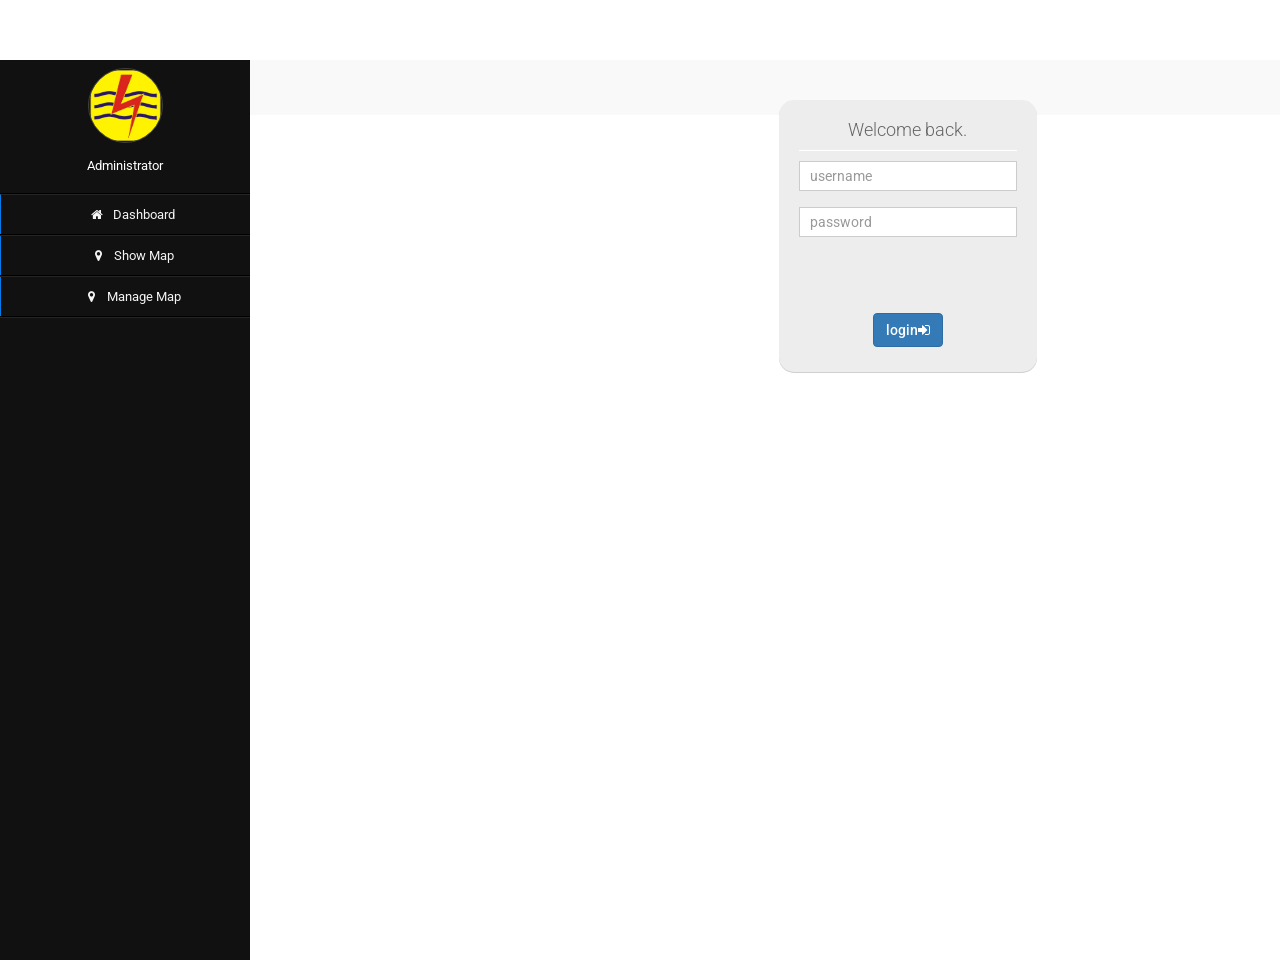
==== index.html @ ff6a8c9c "first commit" ====
<!DOCTYPE html>
<html>
<head>
    <title>Dashboard</title>
    <link rel="stylesheet" type="text/css" href="assets/css/bootstrap.css"/>
    <link rel="stylesheet" type="text/css" href="assets/css/font-awesome.css"/>
    <link rel="stylesheet" type="text/css" href="assets/css/leaflet.css"/>
    <link rel="stylesheet" type="text/css" href="assets/css/backend/jquery.gritter.css"/>
    <link rel="stylesheet" type="text/css" href="assets/css/backend/pace-theme-minimal.css"/>
    <link rel="stylesheet" type="text/css" href="assets/css/backend/main.css"/>
    <link rel="stylesheet" type="text/css" href="assets/css/backend/skins.css"/>
    <link rel="stylesheet" type="text/css" href="assets/css/backend/jquery.gritter.css"/>
</head>
<body class="skin-dark" ng-app="myApp">
{{is_logged_in}}
<header ng-if="is_logged_in == 0" class="header" id="#head-nav-backend">
  <span href="index.html" class="logo">
    <big>DASHBOARD</big>
  </span>
    <nav class="navbar navbar-static-top" role="navigation">
        <a href="#" class="navbar-btn sidebar-toggle" data-toggle="offcanvas" role="button">
            <span class="sr-only">Toggle navigation</span>
            <span class="fa fa-bars fa-lg"></span>
        </a>
        <div class="navbar-right">
            <ul class="nav navbar-nav">
                <li class="dropdown profile-menu">
                    <a href="#" class="dropdown-toggle" data-toggle="dropdown">
                        <i class="fa fa-cog fa-lg"></i>
                        <span class="username">Me</span>
                        <i class="caret"></i>
                    </a>
                    <ul class="dropdown-menu box profile">
                        <li>
                            <div class="up-arrow"></div>
                        </li>
                        <li>
                            <a href="logout"><i class="fa fa-power-off"></i>Log Out</a>
                        </li>
                    </ul>
                </li>
            </ul>
        </div>
    </nav>
</header>
<div class="wrapper row-offcanvas row-offcanvas-left">
    <aside class="left-side sidebar-offcanvas">
        <section class="sidebar">
            <div class="user-panel">
                <div class="image" align="center">
                    <img src="assets/images/logopln.jpg" class="img-circle" alt="User Image" style="height:75px;width:75px;">
                </div>
                <div align="center" style="margin-top:15px;color: white;">
                    <span>Administrator</span>
                </div>
            </div>
            <ul class="sidebar-menu">
                <li class="active">
                    <a href="#dashboard">
                        <i class="fa fa-home"></i><span>Dashboard</span>
                    </a>
                </li>
                <li class="active">
                    <a href="#show_map">
                        <i class="fa fa-map-marker"></i><span>Show Map</span>
                    </a>
                </li>
                <li class="active">
                    <a href="#manage_map">
                        <i class="fa fa-map-marker"></i><span>Manage Map</span>
                    </a>
                </li>
            </ul>
        </section>
    </aside>
    <aside class="right-side">
        <section class="content">
            <div class="row">
                <div col-md-12 style="padding:15px;" ng-view></div>
            </div>
        </section>
    </aside>
</div>

</body>
<script type="text/javascript" src="assets/js/jquery-2.2.0.min.js"></script>
<script type="text/javascript" src="assets/js/bootstrap.js"></script>
<script type="text/javascript" src="assets/js/angular.min.js"></script>
<script type="text/javascript" src="assets/js/angular-route.min.js"></script>
<script type="text/javascript" src="assets/js/leaflet.js"></script>
<script type="text/javascript" src="assets/js/angular-leaflet-directive.min.js"></script>
<script type="text/javascript" src="assets/js/dirPagination.js"></script>
<script type="text/javascript" src="assets/js/backend/pace.min.js"></script>
<script type="text/javascript" src="assets/js/backend/jquery.totemticker.min.js"></script>
<script type="text/javascript" src="assets/js/backend/jquery.ba-resize.min.js"></script>
<script type="text/javascript" src="assets/js/backend/jquery.blockUI.min.js"></script>
<script type="text/javascript" src="assets/js/backend/jquery.gritter.min.js"></script>
<script type="text/javascript" src="assets/js/backend/jquery.sparkline.min.js"></script>
<script type="text/javascript" src="assets/js/backend/main.js"></script>

<script type="text/javascript" src="assets/js/app/app.js"></script>

<script type="text/javascript" src="assets/js/app/service/auth-Interceptor-service.js"></script>
<script type="text/javascript" src="assets/js/app/service/auth-service.js"></script>

<script type="text/javascript" src="assets/js/app/controller/login-controller.js"></script>
<script type="text/javascript" src="assets/js/app/controller/dashboard-controller.js"></script>
<script type="text/javascript" src="assets/js/app/controller/show-map-controller.js"></script>
<script type="text/javascript" src="assets/js/app/controller/manage-map-controller.js"></script>

</html>
---- assets/css/backend/main.css ----
/* FONT */
/*@import url(http://fonts.googleapis.com/css?family=Open+Sans:400,300,600,700);*/

/* GENERAL STYLE */
html,
body {
	overflow-x: hidden !important;
	font-family: 'Open Sans', sans-serif;
	min-height: 100%;
	background: #f9f9f9;
}

a {
	color: #428bca;
}

a:hover,
a:active,
a:focus {
	outline: none;
	text-decoration: none;
	color: #72afd2;
}

/* LAYOUT */
.wrapper {
	min-height: 100%;
}

.wrapper:before,
.wrapper:after {
	display: table;
	content: " ";
}

.wrapper:after {
	clear: both;
}

body .header,
body .navbar {
	position: fixed;
}

body .wrapper {
	margin-top: 60px;
}

/* HEADER */
body .header {
	position: absolute;
	top: 0;
	left: 0;
	right: 0;
}

/* NAVBAR */
body .navbar {
	background: #ffffff;;
	left: 0;
	right: 0;
}

/* LEFT & RIGHT SIDE */
.left-side,
.right-side {
	min-height: 90.5%;
	display: block;
}

.left-side {
	position: absolute;
	width: 250px;
	top: 0;
	z-index: 999;
	font-size: 0.9em;
}

.right-side {
	background-color: #f9f9f9;
	color: #666666;
	margin-left: 250px;
	overflow: hidden;
}

/* UTILITY */
/* H1 - H6 font */
h1,
h2,
h3,
h4,
h5,
h6,
.h1,
.h2,
.h3,
.h4,
.h5,
.h6 {
	font-weight: 300;
}

.page-header {
	margin: 10px 0 20px 0;
	font-size: 22px;
}

.page-header > small {
	color: #666;
	display: block;
	margin-top: 5px;
}

.sort-highlight {
	background: #f4f4f4;
	border: 1px dashed #dddddd;
	margin-bottom: 10px;
}

.padding {
	padding: 10px;
}

.margin {
	margin: 10px;
}

.inline{
	display: inline;
	width: auto;
}

/* BACKGROUND COLORS */
.bg-red, .bg-yellow, .bg-aqua, .bg-blue, .bg-light-blue, .bg-green, .bg-navy, .bg-teal, .bg-olive, .bg-lime, .bg-orange, .bg-fuchsia, .bg-purple, .bg-maroon, bg-gray, bg-black, .bg-red a, .bg-yellow a, .bg-aqua a, .bg-blue a, .bg-light-blue a, .bg-green a, .bg-navy a, .bg-teal a, .bg-olive a, .bg-lime a, .bg-orange a, .bg-fuchsia a, .bg-purple a, .bg-maroon a, bg-gray a, .bg-black a {
	color: #f9f9f9 !important;
}
.bg-white, .bg-white a {
	color: #999999 !important;
}
.bg-red {
	background-color: #f56954 !important;
}
.bg-yellow {
	background-color: #f39c12 !important;
}
.bg-aqua {
	background-color: #00c0ef !important;
}
.bg-blue {
	background-color: #0073b7 !important;
}
.bg-light-blue {
	background-color: #3c8dbc !important;
}
.bg-green {
	background-color: #00a65a !important;
}
.bg-navy {
	background-color: #001f3f !important;
}
.bg-teal {
	background-color: #39cccc !important;
}
.bg-olive {
	background-color: #3d9970 !important;
}
.bg-lime {
	background-color: #01ff70 !important;
}
.bg-orange {
	background-color: #ff851b !important;
}
.bg-fuchsia {
	background-color: #f012be !important;
}
.bg-purple {
	background-color: #932ab6 !important;
}
.bg-maroon {
	background-color: #85144b !important;
}
.bg-gray {
	background-color: #eaeaec !important;
}
.bg-black {
	background-color: #222222 !important;
}

/* TEXT COLORS */
.text-red {
	color: #f56954 !important;
}
.text-yellow {
	color: #f39c12 !important;
}
.text-aqua {
	color: #00c0ef !important;
}
.text-blue {
	color: #0073b7 !important;
}
.text-light-blue {
	color: #3c8dbc !important;
}
.text-green {
	color: #00a65a !important;
}
.text-navy {
	color: #001f3f !important;
}
.text-teal {
	color: #39cccc !important;
}
.text-olive {
	color: #3d9970 !important;
}
.text-lime {
	color: #01ff70 !important;
}
.text-orange {
	color: #ff851b !important;
}
.text-fuchsia {
	color: #f012be !important;
}
.text-purple {
	color: #932ab6 !important;
}
.text-maroon {
	color: #85144b !important;
}
.text-gray {
	color: #666666 !important;
}
.text-black {
	color: #222222 !important;
}

.hide {
	display: none !important;
}

.fixed {
	position: fixed !important;
}

.no-border {
	border: 0px !important;
}

.no-padding {
	padding: 0px !important;
}

.no-margin {
	margin: 0px !important;
}

.no-padding-right {
	padding-right: 0px !important;
}

.no-padding-left {
	padding-left: 0px !important;
}

.no-margin-right {
	margin-right: 0px !important;
}

.no-margin-left {
	margin-left: 0px !important;
}

.no-shadow {
	box-shadow: none !important;
}

.table-striped > tbody > tr:nth-child(odd) > td,
.table-striped > tbody > tr:nth-child(odd) > th {
	background-color: #f3f4f5;
}

table .text-center td,
table .text-center th {
	text-align: center;
}

.loading {
	border-image: none;
	border-radius: 10px 10px 10px 10px;
	border-right: 2px solid rgba(0, 0, 0, 0);
	border-color: rgba(0, 0, 0, 0.4) rgba(0, 0, 0, 0) rgba(0, 0, 0, 0) rgba(0, 0, 0, 0.4);
	border-style: solid;
	border-width: 2px;
	margin-left: 40%;
	display: block;
	width: 14px;
	height: 14px;
	z-index: 2000;
	-moz-border-bottom-colors: none;
	-moz-border-left-colors: none;
	-moz-border-right-colors: none;
	-moz-border-top-colors: none;
	-webkit-animation: pace-spinner 400ms linear infinite;
	-moz-animation: pace-spinner 400ms linear infinite;
	-ms-animation: pace-spinner 400ms linear infinite;
	-o-animation: pace-spinner 400ms linear infinite;
	animation: pace-spinner 400ms linear infinite;
}

/* HEADER */
body > .header {
	position: relative;
	max-height: 100px;
	z-index: 1000;
}

body > .header .logo {
	float: left;
	line-height: 60px;
	padding: 0 10px;
	width: 250px;
	height: 60px;
	display: block;
	position: fixed;
	min-width: 250px;
	min-height: 60px;
	margin-right: auto;
	margin-left: auto;
	text-align: center;
	display: table-cell;
	vertical-align: middle;
	color: white;
	font-weight: bold;
}

body > .header .navbar {
	height: 60px;
	margin-bottom: 0;
	margin-left: 250px;
}

body > .header .navbar .sidebar-toggle {
	float: left;
	padding: 8px 5px;
	margin-top: 10px;
	margin-left: 16px;
	background-color: transparent;
	background-image: none;
	border: 1px solid transparent;
	border-radius: 0 !important;
	font-size: 16px;
}

/* NAVBAR */
.navbar {
	border-bottom: 1px solid #eee;
}

.navbar .nav a,
.navbar .sidebar-toggle .fa-bars {
	color: #666666;
}

.navbar-nav {
	margin: 14px 56px 0 0;
}

.navbar .navbar-right {
	background-color: #fff;
	padding-left: 15px;
	height: 55px;
	margin-right: 15px;
}

.navbar .navbar-right > .nav {
	margin-right: 10px;
}

.navbar-right .username {
	padding-left: 5px;
}

.navbar-right .nav .caret {
	border-bottom-color: #555555;
	border-top-color: #555555;
}

.navbar-menu,
.profile-menu {
	position: absolute;
	background-color: #fff;
}

.navbar-right ul.navbar-nav > li > a {
	background: none;
	margin-right: 0;
	font-size: 0.9em;
}

.navbar-right ul.navbar-nav > li.navbar-menu > a,
.navbar-right ul.navbar-nav > li.profile-menu > a {
	padding: 7px;
	font-size: 1em;
	font-weight: 600;
}

.navbar-right ul.navbar-nav > li {
	margin-right: 16px;
}

.navbar-right ul.navbar-nav > li.profile-menu {
	margin-right: 0;
}

.navbar-right ul.navbar-nav > li > a:hover,
.navbar-right ul.navbar-nav > li > a:focus {
	background: #f1f2f7;
}

ul.navbar-nav > li .badge {
	background: #ff2d55;
	border-radius: 9px;
	font-size: 12px !important;
	font-weight: 400;
	text-align: center;
	padding: 3px 5px;
	z-index: 100;
	min-width: 18px;
	height: 18px;
}

ul.navbar-nav > li.navbar-menu .badge {
	position: absolute;
	right: -6px;
	top: 0px;
}

ul.navbar-nav > li > a {
	color: #8e8e93;
	padding: 2px 6px;
	margin-right: 15px;
}

ul.navbar-nav > li > a:hover,
ul.navbar-nav > li > a:focus {
	background: transparent !important;
}

.navbar-nav li.navbar-menu .up-arrow,
.navbar-nav li.profile-menu .up-arrow {
	border-style: solid;
	border-width: 0 9px 9px;
	height: 0;
	margin-top: 0;
	opacity: 0;
	position: absolute;
	width: 0;
	z-index: 10;
	margin-top: 10px;
	opacity: 1;
	border-color: transparent transparent #007aff;
	border-bottom-color: #007aff !important;
	border-top-color: #007aff !important;
}

.navbar-nav li.navbar-menu .up-arrow {
	right: 96px;
	top: -18px;
}

.navbar-nav li.profile-menu .up-arrow {
	right: 30px;
	top: -18px;
}

ul.navbar-nav .open .dropdown-menu {
	position: absolute;
	background-color: #fff;
}

ul.navbar-nav li.navbar-menu .dropdown-menu {
	float: right;
	right: -90px;
	left: auto;
}

.dropdown-menu.box {
	max-width: 300px !important;
	min-width: 160px !important;
	top: 46px;
	width: 235px !important;
	padding: 0;
	box-shadow: 0 2px 5px rgba(0, 0, 0, 0.176) !important;
	border: none !important;
	border-radius: 4px;
}

.dropdown-menu.box li p {
	margin: 0;
	padding: 10px;
	margin: 0;
	font-size: 0.9em;
}

.dropdown-menu > li > a {
	color: #797979;
}

.dropdown-menu.box li a {
	border-bottom: 1px solid #ebebeb !important;
	font-size: 0.9em;
	list-style: none;
	padding: 10px 10px !important;
	width: 100%;
	display: inline-block;
}

.dropdown-menu.box li a:hover {
	background-color: #f7f8f9 !important;
	color: #2e2e2e;
}

.dropdown-menu.box li a .fa {
	display: inline-block;
	width: 2em;
	text-align: center;
}

.dropdown-menu.box li.footer a {
	background: #efefef;
	text-align: center;
}

.dropdown-menu.box li.footer a:hover {
	color: #828293;
	border: none !important;
}

.dropdown-menu.task .task-info .task-desc {
	font-size: 13px;
	font-weight: normal;
}

.dropdown-menu.task .task-info .task-percent {
	display: inline-block;
	float: right;
	font-size: 13px;
	padding-left: 10px;
	margin-top: -4px;
}

.dropdown-menu.box .progress {
	margin-bottom: 0 !important;
	height: 10px;
}

.dropdown-menu.inbox li a .photo img {
	border-radius: 50%;
	border: 1px solid #ddd;
	float: left;
	height: 40px;
	margin-right: 4px;
	width: 40px;
}

.dropdown-menu.inbox li a .subject {
	display: block;
}

.dropdown-menu.inbox li a .subject .from {
	font-size: 12px;
	font-weight: 600;
}

.dropdown-menu.inbox li a .subject .time {
	font-size: 11px;
	font-style: italic;
	position: absolute;
	right: 5px;
}

.dropdown-menu.inbox li a .message {
	display: block !important;
	font-size: 11px;
	overflow-x: hidden;
}

.dropdown-menu.notification li a .time {
	font-size: 11px;
	font-style: italic;
}

.navbar-right ul.navbar-nav > li .dropdown-menu.profile {
	width: 200px !important;
}

.navbar-nav li.profile-menu .dropdown-menu {
	float: right;
	right: 0;
	left: auto;
}

.dropdown-menu .box .profile > li {
	float: left;
	text-align: left;
	width: 100%;
}

.dropdown-menu .box .profile > li > a {
	border-bottom: 1px solid #ebebeb !important;
	list-style: none;
	padding: 10px 10px !important;
	width: 100%;
	display: inline-block;
	font-size: 0.9em !important;
}

.dropdown-menu .box .profile > li > a:hover {
	background-color: #f7f8f9 !important;
	color: #2e2e2e;
}

.dropdown-menu.box.profile > li > a > i {
	font-size: 17px;
	display: inline-block;
	padding-right: 10px;
}

/* SIDEBAR */
.sidebar {
	margin-bottom: 5px;
}

.user-panel {
	padding: 8px 25px 0 25px;
}

.user-panel:before,
.user-panel:after {
	display: table;
	content: " ";
}

.user-panel:after {
	clear: both;
}

.user-panel > .image > img {
	width: 45px;
	height: 45px;
}

.user-panel > .info {
	font-weight: 400;
	padding: 5px 5px 5px 15px;
	line-height: 1;
}

.user-panel > .info > p {
	margin-bottom: 9px;
}

.user-panel > .info > a {
	text-decoration: none;
	padding-right: 5px;
	margin-top: 3px;
	font-size: 11px;
	font-weight: normal;
}

.user-panel > .info > a > .fa {
	margin-right: 3px;
}

.sidebar-form {
	border-radius: 2px;
	margin: 12px 17px;
}

.sidebar-form input {
	font-size: 1em;
}

.sidebar-form input[type="text"],
.sidebar-form .btn {
	box-shadow: none;
	height: 35px;
	outline: none;
}

.sidebar-form input[type="text"] {
	border-top-left-radius: 2px !important;
	border-top-right-radius: 0 !important;
	border-bottom-right-radius: 0 !important;
	border-bottom-left-radius: 2px !important;
}

.sidebar-form input:focus {
	box-shadow: none;
	border-color: transparent !important;
}


.sidebar-form input[type="text"]:focus,
.sidebar-form input[type="text"]:focus + .input-group-btn .btn {
	border: 0;
}

.sidebar-form input[type="text"]:focus + .input-group-btn .btn {
	border-left: 0;
}

.sidebar-form .btn {
	border-top-left-radius: 0 !important;
	border-top-right-radius: 2px !important;
	border-bottom-right-radius: 2px !important;
	border-bottom-left-radius: 0 !important;
	border-left: 0;
}

.sidebar .sidebar-form .input-group-btn > .btn {
	margin-left: 0;
}

.sidebar .sidebar-menu {
	list-style: none;
	margin: 0;
	padding: 0;
	margin-top: 20px;
}

.sidebar .sidebar-menu .badge {
	font-weight: 400;
	font-size: 0.9em;
	padding: 3px 6px;
	margin: 2px 4px;
}

.sidebar .sidebar-menu > li {
	margin: 0;
	padding: 0;
}

.sidebar .sidebar-menu > li > a {
	padding: 12px 10px 12px 15px;
	display: block;
}

.sidebar .sidebar-menu > li > a > .fa {
	display: inline-block;
	width: 2.5em;
	text-align: center;
}

.sidebar .sidebar-menu > li > a > .fa-angle-left,
.sidebar .sidebar-menu > li > a > .fa-angle-down {
	padding-top: 3px;
}

.sidebar .sidebar-menu > li > ul > li > a > .fa-angle-left,
.sidebar .sidebar-menu > li > ul > li > a > .fa-angle-down {
	padding-top: 3px;
	margin-right: 15px;
}

.sidebar .sidebar-menu .sub-menu {
	display: none;
	list-style: none;
	padding: 0;
	margin: 0;
}

.sidebar .sidebar-menu .sub-menu > li {
	margin: 0px;
}

.sidebar .sidebar-menu .sub-menu > li:first-child {
	padding-top: 6px;
}

.sidebar .sidebar-menu .sub-menu > li:last-child {
	padding-bottom: 6px;
}

.sidebar .sidebar-menu .sub-menu > li > a {
	padding: 6px 5px 6px 36px;
	display: block;
	margin: 0px 0px;
	font-size: 0.98em;
}

.sidebar .sidebar-menu .sub-menu > li .sub-menu > li > a {
	padding: 6px 5px 6px 40px;
}

/* COLLAPSE SIDEBAR */
.left-side.collapse-left {
	width: 50px;
}

.left-side.collapse-left > .sidebar > ul.sidebar-menu > li > a > .fa {
	font-size: 1.4em;
	width: 1em;
}

.left-side.collapse-left > .sidebar > .user-panel,
.left-side.collapse-left > .sidebar > .sidebar-form,
.left-side.collapse-left > .sidebar > ul.sidebar-menu > li > a > span,
.left-side.collapse-left > .sidebar > ul.sidebar-menu > li.menu > a > span,
.left-side.collapse-left > .sidebar > ul.sidebar-menu > li > a > small,
.left-side.collapse-left > .sidebar > ul.sidebar-menu > li.menu > a > small,
.left-side.collapse-left > .sidebar > ul.sidebar-menu > li > a > .fa-angle-left,
.left-side.collapse-left > .sidebar > ul.sidebar-menu > li.menu > a > .fa-angle-left,
.left-side.collapse-left > .sidebar > ul.sidebar-menu > li > a > .fa-angle-down,
.left-side.collapse-left > .sidebar > ul.sidebar-menu > li.menu > a > .fa-angle-down {
	display: none;
}

.left-side.collapse-left > .sidebar > ul.sidebar-menu > li.menu > ul.sub-menu {
	position: absolute;
	margin-top: -46px;
	margin-left :50px;
	width: auto;
	z-index: 999;
	min-width: 250px;
}

.left-side.collapse-left > .sidebar > ul.sidebar-menu > li.menu > ul.sub-menu > li > a {
	padding-left: 10px;
}

/* CONTENT */
.right-side > .content-header {
	padding: 15px 20px 1px 25px;
	background: #f1f1f1;
	box-shadow: none;
}

.right-side > .content-header > span {
	margin: 0;
	font-size: 2em;
	font-weight: 300;
	text-transform: uppercase;
}

.right-side > .content-header > .fa {
	font-size: 4em;
	text-align: center;
	margin: 0;
	width: 1.2em;
	height: 1.2em;
	margin-right: 10px;
	float: left;
	line-height: 1.2em;
}

.right-side > .content-header > .breadcrumb {
	background: transparent;
	margin-top: 0;
	padding: 0;
	font-size: 0.9em;
	font-weight: 300;
	text-transform: uppercase;
}

.right-side > .content-header > .breadcrumb > li > a {
	color: #666666;
}

.right-side > .content-header > .breadcrumb > li > a:hover {
	color: #000000;
}

.right-side > .content-header > .breadcrumb > li + li:before {
	content: "\002f \0020";
	color: #000000;
}

.right-side > .content {
	padding: 0px 25px 25px 25px;
	background: #f9f9f9;
}

/* MEDIA QUERIES */
@media screen and (max-width: 992px) {
	.relative {
		position: relative;
	}
	.row-offcanvas-left .sidebar-offcanvas {
		left: -250px;
	}
	.row-offcanvas-right .sidebar-offcanvas {
		right: -250px;
	}
	.row-offcanvas-left.active {
		left: 250px;
	}
	.row-offcanvas-right.active {
		right: 250px;
	}
	.right-side {
		margin-left: 0;
	}
}

@media screen and (min-width: 992px) {
	.left-side {
		top: 60px;
	}
	.left-side.collapse-left {
		/*left: -250px;*/
	}
	.right-side.strech {
		margin-left: 50px;
	}
	.right-side.strech > .content-header {
		margin-top: 0px;
	}
}

@media screen and (width: 992px) {
	.left-side {
		top: 0px !important;
	}
}

@media screen and (max-width: 768px) {
	.navbar .navbar-right {
		float: right;
	}
	.navbar .navbar-nav {
		float: left;
	}
	.navbar .navbar-nav > li {
		float: left;
	}
	.navbar-nav > li > a {
		padding-top: 15px;
		padding-bottom: 15px;
		line-height: 20px;
	}
	.right-side > .content-header > .breadcrumb {
		position: relative;
		top: 0;
		right: 0;
		float: none;
	}
	.ticker {
		display: none;	
	}
}

@media screen and (max-width: 560px) {
	body > .header {
		position: fixed;
	}
	body > .header .navbar {
		margin: 0;
	}
	body > .header .logo,
	body > .header .navbar {
		width: 100%;
		float: right;
		position: relative !important;
	}
	body > .wrapper {
		margin-top: 120px !important;
	}
}

@media screen and (max-width: 360px) {
	.navbar-menu,
	.grid .grid-header > .grid-tools {
		display: none !important;
	}
}

@media print {
	.no-print {
		display: none;
	}	
	.left-side,
	.header,
	.content-header {
		display: none;
	}
	.right-side {
		margin: 0 auto;
	}
	.invoice {
		padding-top: 0px !important;
		margin-top: 0px !important;
	}
}

/*
 * COMPONENT
 */

/* NEWS TICKER */
.ticker {
	color: #999;
	float: left;
	height: 60px;
	width: 100%;
	position: absolute;
	line-height: 60px;
	margin-left: 60px;
	text-overflow: clip;
	white-space: nowrap;
	overflow: hidden;
	z-index: -1;
}

.ticker div {
	display: inline-block;
}

.ticker strong {
	float: left;
	display: inline;
	line-height: 60px;
	margin-right: 10px;
}

.ticker ul {
	margin-bottom: 0px;
}

.ticker li {
	height: 60px;
	list-style: none;
}

/* SCROLL TO TOP */
.scroll-to-top {
	background: url(../img/scroll-to-top.png) no-repeat;
	position: fixed;
	cursor: pointer;
	bottom: 24px;
	right: 20px;
	width: 35px;
	height: 35px;
	display: none;
	z-index: 999;
}

/* DASHBOARD */
.grid.widget .grid-body {
	padding: 5px 5px 5px 5px;
}

.widget .title {
	display: block;
	text-align: center;
	font-weight: 600;
}

.widget .value {
	display: block;
	text-align: center;
	font-size: 2em;
	margin: 10px 0;
}

.widget .chart {
	display: block;
	text-align: center;
	margin-bottom: 2px;
}

.current-stat h3 {
	margin-top: 10px;
}

.current-stat .grid {
	box-shadow: none;
}

.current-stat span {
	display: block;
	width: 100%;
}

.stat h4 {
	margin: 0px;
	font-weight: 400;
	padding-bottom: 10px;
}

.stat h4 small {
	color: #ffffff;
	line-height: 1.5em;
}

.stat .footer {
	padding: 15px 20px 5px 20px;
	background: rgba(1, 1, 1, 0.1);
}

.stat .footer h4 {
	font-size: 1.2em;
}

.box-profile .grid-body {
	margin: 0px !important;
}

.box-profile img {
	display: block;
	width: 150px;
	margin: 10px auto;
	border: 10px solid rgba(1, 1, 1, 0.1);
}

.box-profile h3 {
	display: block;
	text-align: center;
	font-weight: 400;
	color: #ffffff !important;
}

.box-profile span {
	display: block;
	text-align: center;
	line-height: 1.5em;
	margin-bottom: 12px;
}

.box-profile .footer {
	cursor: pointer;
}

.box-profile .footer .col-xs-4 {
	background-color: rgba(1, 1, 1, 0.1);
}

.box-profile .footer .col-xs-4:hover {
	background-color: rgba(1, 1, 1, 0.15);
}

.box-profile .footer h3 {
	padding: 15px 0px 10px 0px;
	margin: 0px;
	font-weight: 300;
}

.box-profile .footer h3 .fa {
	font-size: 1em;
	display: block;
	margin-bottom: 2px;
}

.work-progress span.title,
.work-progress span.sub-title {
	display: block;
	width: 100%;
}

.work-progress .title .pull-right {
	font-size: 1em;
}

.work-progress span.sub-title {
	font-size: 1.2em !important;
}

.work-progress table td {
	padding: 15px 10px !important;
	border: none !important;
}

.box-calendar .date {
	display: block;
	text-align: center;
	font-size: 20em;
	font-weight: 300;
	line-height: 1em;
}

.box-calendar hr {
	border-color: #cccccc;
}

.box-calendar .notification {
	font-size: 2em;
	font-weight: 300;
	text-align: center;
	display: block;
	margin: 10px 0;
}

.box-calendar .notification .fa {
	padding-right: 10px;
}

.box-calendar .datetimepicker {
	font-size: 1em;
	display: block;
	width: 100%;
	padding: 20px;
}

.box-calendar .datetimepicker table {
	margin: 15px auto;
}

.box-calendar .datetimepicker table thead tr:last-child th {
	padding-top: 20px;
}

.box-calendar .datetimepicker table thead th.switch {
	font-size: 2em;
	font-weight: 400;
}

.box-calendar .datetimepicker table thead th.dow {
	font-weight: 600;
}

.box-calendar .datetimepicker td {
	padding: 5px 15px;
}

.box-calendar .datetimepicker td.day:hover {
	border-radius: 0px;
}

.box-calendar .datetimepicker span.year.active,
.box-calendar .datetimepicker span.month.active,
.box-calendar .datetimepicker td.day.active {
	background: #932ab6;
	border-radius: 0px;
}

.box-calendar .datetimepicker span.year.active:hover,
.box-calendar .datetimepicker span.month.active:hover,
.box-calendar .datetimepicker td.day.active:hover {
	background: #932af6;
	border-radius: 0px;
}

.weather h3.title {
	margin: 0px;
	color: #ffffff !important;
	padding: 20px;
	font-weight: 300;
}

.weather h3.title .pull-right {
	font-size: 1.5em;
	font-weight: 600;
}

.weather h3.title .fa {
	padding-right: 10px;
}

.weather .weather-icon {
	display: block;
	margin: 15px auto;
}

.weather .footer {
	text-align: center;
	font-weight: 600;
	background: rgba(1, 1, 1, 0.1);
}

.weather .footer .row {
	margin: 0px;
	padding: 5px 0;
	cursor: pointer;
}

.weather .footer .weather-icon {
	margin: 5px auto;
}

.visitor h3 {
	margin: 0px;
	padding: 20px;
}

.visitor .chart {
	margin: 24px auto;
}

.visitor .footer {
	text-align: center;
	font-weight: 600;
}

.visitor .footer .row {
	margin: 0px;
	padding: 5px 0;
	cursor: pointer;
}

.visitor .footer span.os {
	margin-top: 10px;
	display: block;
}

.visitor .footer span.percent {
	display: block;
	font-size: 2em;
	font-weight: 300;
}

.visitor .footer .blue {
	border-top: 5px solid rgba(52, 152, 219, 1);
}

.visitor .footer .green {
	border-top: 5px solid rgba(46, 204, 113, 1);
}

.visitor .footer .red {
	border-top: 5px solid rgba(231, 76, 60, 1);
}

.visitor .footer .yellow {
	border-top: 5px solid rgba(241, 196, 15, 1);
}

.jqstooltip {
	box-sizing: content-box;
}

/* UI GENERAL */
.label {
	font-weight: 400;
}

.badge {
	font-size: 0.9em;
	font-weight: 400;
	padding: 4px 10px;
}

.popover-content {
	font-size: 0.9em;
}

/* BUTTONS */
.btn {
	font-weight: 500;
	font-size: 1em;
	/*border-radius: 0;*/
	margin-bottom: 5px;
}

.input-group-btn {
	font-size: 1.1em;
}

.input-group .dropdown-menu,
.btn-group .dropdown-menu {
	margin-top: -5px;
}

.input-group-btn:first-child>.btn,
.input-group-btn:first-child>.btn-group {
	margin-right: 0px;
}

.input-group-btn>.btn+.btn {
	margin-left: -4px;
}

.btn-radius {
	border-radius: 3px !important;
}

.btn-group-vertical .btn {
	border-radius: 0px !important;
	margin-bottom: 0px;
}

.dropdown-menu li a {
	font-size: 0.9em;
}

/* SOCIAL BUTTON */
.btn-facebook .fa,
.btn-twitter .fa,
.btn-google-plus .fa,
.btn-youtube .fa,
.btn-linkedin .fa,
.btn-pinterest .fa,
.btn-flickr .fa,
.btn-tumblr .fa,
.btn-vk .fa,
.btn-vimeo-square .fa {
	width: 1em;
	height: 1em;
	text-align: center;
}

.btn-facebook.social,
.btn-twitter.social,
.btn-google-plus.social,
.btn-youtube.social,
.btn-linkedin.social,
.btn-pinterest.social,
.btn-flickr.social,
.btn-tumblr.social,
.btn-vk.social,
.btn-vimeo-square.social {
	color: #333333 !important;
}

.btn-facebook.color {
	color: #3b5998 !important;
}
.btn-twitter.color {
	color: #00aced !important;
}
.btn-google-plus.color {
	color: #dd4b39 !important;
}
.btn-youtube.color {
	color: #bb0000 !important;
}
.btn-linkedin.color {
	color: #007bb6 !important;
}
.btn-pinterest.color {
	color: #cb2027 !important;
}
.btn-flickr.color {
	color: #ff0084 !important;
}
.btn-tumblr.color {
	color: #32506d !important;
}
.btn-vk.color {
	color: #45668e !important;
}
.btn-vimeo-square.color {
	color: #aad450 !important;
}

.btn.background {
	color: #ffffff;
}
.btn-facebook.background {
	background-color: #3b5998 !important;
}
.btn-twitter.background {
	background-color: #00aced !important;
}
.btn-google-plus.background {
	background-color: #dd4b39 !important;
}
.btn-youtube.background {
	background-color: #bb0000 !important;
}
.btn-linkedin.background {
	background-color: #007bb6 !important;
}
.btn-pinterest.background {
	background-color: #cb2027 !important;
}
.btn-flickr.background {
	background-color: #ff0084 !important;
}
.btn-tumblr.background {
	background-color: #32506d !important;
}
.btn-vk.background {
	background-color: #45668e !important;
}
.btn-vimeo-square.background {
	background-color: #aad450 !important;
}

/* GRID */
.col {
	padding: 10px 20px;
	margin-bottom: 10px;
	background: #fff;
	color: #666666;
	text-align: center;
	font-weight: 400;
	box-shadow: 0px 1px 4px rgba(0, 0, 0, 0.1);
}

.row h3 {
	color: #666666;
}

.row.grid {
	margin-left: 0;
}

.grid {
	position: relative;
	width: 100%;
	background: #fff;
	color: #666666;
	border-radius: 2px;
	margin-bottom: 25px;
	box-shadow: 0px 1px 4px rgba(0, 0, 0, 0.1);
}

.grid .grid-header {
	position: relative;
	border-bottom: 1px solid #ddd;
	padding: 15px 10px 10px 20px;
}

.grid .grid-header:before,
.grid .grid-header:after {
	display: table;
	content: " ";
}

.grid .grid-header:after {
	clear: both;
}

.grid .grid-header span,
.grid .grid-header > .fa {
	display: inline-block;
	margin: 0;
	font-weight: 300;
	font-size: 1.5em;
	float: left;
}

.grid .grid-header span {
	padding: 0 5px;
}

.grid .grid-header > .fa {
	padding: 5px 10px 0 0;
}

.grid .grid-header > .grid-tools {
	padding: 4px 10px;
}

.grid .grid-header > .grid-tools a {
	color: #999999;
	padding-left: 10px;
	cursor: pointer;
}

.grid .grid-header > .grid-tools a:hover {
	color: #666666;
}

.grid .grid-body {
	padding: 15px 20px 15px 20px;
	font-size: 0.9em;
	line-height: 1.9em;
}

.grid .full {
	padding: 0 !important;
}

.grid .transparent {
	box-shadow: none !important;
	margin: 0px !important;
	border-radius: 0px !important;
}

.grid.top.black > .grid-header {
	border-top-color: #000000 !important;
}

.grid.bottom.black > .grid-body {
	border-bottom-color: #000000 !important;
}

.grid.top.blue > .grid-header {
	border-top-color: #007be9 !important;
}

.grid.bottom.blue > .grid-body {
	border-bottom-color: #007be9 !important;
}

.grid.top.green > .grid-header {
	border-top-color: #00c273 !important;
}

.grid.bottom.green > .grid-body {
	border-bottom-color: #00c273 !important;
}

.grid.top.purple > .grid-header {
	border-top-color: #a700d3 !important;
}

.grid.bottom.purple > .grid-body {
	border-bottom-color: #a700d3 !important;
}

.grid.top.red > .grid-header {
	border-top-color: #dc1200 !important;
}

.grid.bottom.red > .grid-body {
	border-bottom-color: #dc1200 !important;
}

.grid.top.orange > .grid-header {
	border-top-color: #f46100 !important;
}

.grid.bottom.orange > .grid-body {
	border-bottom-color: #f46100 !important;
}

.grid.no-border > .grid-header {
	border-bottom: 0px !important;
}

.grid.top > .grid-header {
	border-top-width: 4px !important;
	border-top-style: solid !important;
}

.grid.bottom > .grid-body {
	border-bottom-width: 4px !important;
	border-bottom-style: solid !important;
}

/* GROUP LIST */
.dd {
	position: relative;
	display: block;
	margin: 0;
	padding: 0;
	max-width: 600px;
	list-style: none;
	line-height: 20px;
}

.dd-list {
	display: block;
	position: relative;
	margin: 0;
	padding: 0;
	list-style: none;
}

.dd-list .dd-list {
	padding-left:
		30px;
}
.
dd-collapsed .dd-list {
	display: none;
}

.dd-item,
.dd-empty,
.dd-placeholder {
	display: block;
	position: relative;
	margin: 0;
	padding: 0;
	min-height: 20px;
	line-height: 20px;
}

.dd-handle {
	display: block;
	height: 30px;
	margin: 5px 0;
	padding: 5px 10px;
	color: #333333;
	text-decoration: none;
	font-weight: 600;
	border: 1px solid #ccc;
	background: #fafafa;
	background: -webkit-linear-gradient(top, #fafafa 0%, #eee 100%);
	background:    -moz-linear-gradient(top, #fafafa 0%, #eee 100%);
	background:         linear-gradient(top, #fafafa 0%, #eee 100%);
	-webkit-border-radius: 3px;
	        border-radius: 3px;
	box-sizing: border-box;
	-moz-box-sizing: border-box;
}

.dd-handle:hover {
	color: #666666;
	background: #f4f4f4;
}

.dd-item > button {
	display: block;
	position: relative;
	cursor: pointer;
	float: left;
	width: 25px;
	height: 20px;
	margin: 5px 0;
	padding: 0;
	text-indent: 100%;
	white-space: nowrap;
	overflow: hidden;
	border: 0;
	background: transparent;
	font-size: 12px;
	line-height: 1;
	text-align: center;
	font-weight: bold;
}

.dd-item > button:before {
	content: '+';
	display: block;
	position: absolute;
	width: 100%;
	text-align: center;
	text-indent: 0;
}

.dd-item > button[data-action="collapse"]:before {
	content: '-';
}

.dd-placeholder,
.dd-empty {
	margin: 5px 0;
	padding: 0;
	min-height: 30px;
	background: #f2fbff;
	border: 1px dashed #b6bcbf;
	box-sizing: border-box;
	-moz-box-sizing: border-box;
}

.dd-empty {
	border: 1px dashed #bbb;
	min-height: 100px;
	background-color: #e5e5e5;
	background-image: -webkit-linear-gradient(45deg, #fff 25%, transparent 25%, transparent 75%, #fff 75%, #fff), 
                      -webkit-linear-gradient(45deg, #fff 25%, transparent 25%, transparent 75%, #fff 75%, #fff);
	background-image:    -moz-linear-gradient(45deg, #fff 25%, transparent 25%, transparent 75%, #fff 75%, #fff), 
                         -moz-linear-gradient(45deg, #fff 25%, transparent 25%, transparent 75%, #fff 75%, #fff);
	background-image:         linear-gradient(45deg, #fff 25%, transparent 25%, transparent 75%, #fff 75%, #fff), 
                              linear-gradient(45deg, #fff 25%, transparent 25%, transparent 75%, #fff 75%, #fff);
	background-size: 60px 60px;
	background-position: 0 0, 30px 30px;
}

.dd-dragel {
	position: absolute;
	pointer-events: none;
	z-index: 9999;
}

.dd-dragel > .dd-item .dd-handle {
	margin-top: 0;
}

.dd-dragel .dd-handle {
    -webkit-box-shadow: 2px 4px 6px 0 rgba(0,0,0,.1);
            box-shadow: 2px 4px 6px 0 rgba(0,0,0,.1);
}

.nestable-lists {
	display: block;
	clear: both;
	padding: 30px 0;
	width: 100%;
	border: 0;
	border-top: 2px solid #ddd;
	border-bottom: 2px solid #ddd;
}

#nestable-menu {
	padding: 0;
	margin: 20px 0; }

#nestable-output,
#nestable2-output {
	width: 100%;
	height: 7em;
	font-size: 0.75em;
	line-height: 1.333333em;
	font-family: Consolas, monospace;
	padding: 5px;
	box-sizing: border-box;
	-moz-box-sizing: border-box;
}

#nestable2 .dd-handle {
	color: #fff;
	border: 1px solid #999;
	background: #bbb;
	background: -webkit-linear-gradient(top, #bbb 0%, #999 100%);
	background:    -moz-linear-gradient(top, #bbb 0%, #999 100%);
	background:         linear-gradient(top, #bbb 0%, #999 100%);
}

#nestable2 .dd-handle:hover {
	background: #bbb;
}

#nestable2 .dd-item > button:before {
	color: #fff;
}

.dd-hover > .dd-handle {
	background: #2ea8e5 !important;
}

.dd3-content {
	display: block;
	height: 30px;
	margin: 5px 0;
	padding: 5px 10px 5px 40px;
	color: #333;
	text-decoration:none;
	font-weight: 600;
	border: 1px solid #ccc;
	background: #fafafa;
	background: -webkit-linear-gradient(top, #fafafa 0%, #eee 100%);
	background:    -moz-linear-gradient(top, #fafafa 0%, #eee 100%);
	background:         linear-gradient(top, #fafafa 0%, #eee 100%);
	-webkit-border-radius: 3px;
			border-radius: 3px;
	box-sizing: border-box;
	-moz-box-sizing: border-box;
}

.dd3-content:hover {
	color: #666666;
	background: #f4f4f4;
}

.dd-dragel > .dd3-item > .dd3-content {
	margin: 0;
}

.dd3-item > button {
	margin-left: 30px;
}

.dd3-handle {
	position: absolute;
	margin: 0;
	left: 0;
	top: 0;
	cursor: pointer;
	width: 30px;
	text-indent: 100%;
	white-space: nowrap;
	overflow: hidden;
	border: 1px solid #aaa;
	background: #ddd;
	background: -webkit-linear-gradient(top, #ddd 0%, #bbb 100%);
	background:    -moz-linear-gradient(top, #ddd 0%, #bbb 100%);
	background:         linear-gradient(top, #ddd 0%, #bbb 100%);
	border-top-right-radius: 0;
	border-bottom-right-radius: 0;
}

.dd3-handle:before {
	content: '≡';
	display: block;
	position: absolute;
	left: 0;
	top: 3px;
	width: 100%;
	text-align: center;
	text-indent: 0;
	color: #fff;
	font-size: 20px;
	font-weight: normal;
}

.dd3-handle:hover {
	background: #ccc;
}

/* ICONS */
.row.icons .fa {
	width: 2em;
	margin-bottom: 15px;
}

/* GRITTER NOTIFICATION */
#gritter-notice-wrapper {
	width: 320px;
	top: 60px;
}

.gritter-item-wrapper {
	background: url(../plugins/jquery-gritter/images/gritter-bg.png);
	box-shadow: 0 0px 5px rgba(0, 0, 0, 0.32);
}

.gritter-top {
	background: transparent;
}

.gritter-item {
	font-family: 'Open Sans', sans-serif;
	background: transparent;
	color: #fff;
	padding: 4px 20px 5px 0px;
	padding-right: 35px;
	padding-left: 10px;
}

.gritter-bottom {
	background: transparent;
}

.gritter-title {
	text-shadow: none;
	font-weight: 300;
	font-size: 1.6em;
	line-height: 1em;
}

.gritter-item p {
	font-size: 1.1em;
	line-height: 1.5em;
}

.gritter-close {
	display: block !important;
	top: 0;
	right: 0;
	left: auto;
	height: 30px;
	width: 35px;
	background: transparent;
	text-indent: inherit;
}

.gritter-close:after {
	content: '×';
	position: absolute;
	color: #fff;
	left: 10px;
	font-size: 24px;
	font-weight: 400;
	text-shadow: 1px 1px 0 rgba(0, 0, 0, 0.12);
}

.gritter-without-image,
.gritter-with-image {
	padding-left: 10px;
}

.gritter-image {
	margin-top: 2px;
}

.gritter-item-wrapper.default .gritter-item,
.gritter-item-wrapper.default .gritter-close:after {
	color: #666666;
}

.gritter-item-wrapper.default {
	background: rgba(250, 250, 250, 1);
}

.gritter-item-wrapper.primary {
	background: rgba(60, 141, 188, 1);
}

.gritter-item-wrapper.success {
	background: rgba(0, 166, 90, 1);
}

.gritter-item-wrapper.info {
	background: rgba(0, 192, 239, 1);
}

.gritter-item-wrapper.warning {
	background: rgba(243, 156, 18, 1);
}

.gritter-item-wrapper.danger {
	background: rgba(245, 105, 84, 1);
}

/* MODAL */
 .modal {
	 width: 100%;
	 position: fixed;
	 text-align: left;
	 margin: 0px auto;
	 top: 0px;
	 left: 0px;
	 bottom: 0px;
	 right: 0px;
	 z-index: 1050;
 }

.modal-wrapper {
	display: table;
	overflow: auto;
	overflow-y: scroll;
	height: 100%;
	-webkit-overflow-scrolling: touch;
	outline: 0;
	text-align: left;
	margin: 0px auto;
}

.modal-dialog {
	margin-top: 0px;
	display: table-cell;
	vertical-align: middle;
	margin: 0px 20px;
}

.bg-red button.close, .bg-yellow button.close, .bg-aqua button.close, .bg-blue button.close, .bg-light-blue button.close, .bg-green button.close, .bg-navy button.close, .bg-teal button.close, .bg-olive button.close, .bg-lime button.close, .bg-orange button.close, .bg-fuchsia button.close, .bg-purple button.close, .bg-maroon button.close, .bg-gray button.close, .bg-black button.close, .bg-white button.close {
	color: #f9f9f9 !important;
	opacity: 0.8;
}

.bg-red .modal-header, .bg-yellow .modal-header, .bg-aqua .modal-header, .bg-blue .modal-header, .bg-light-blue .modal-header, .bg-green .modal-header, .bg-navy .modal-header, .bg-teal .modal-header, .bg-olive .modal-header, .bg-lime .modal-header, .bg-orange .modal-header, .bg-fuchsia .modal-header, .bg-purple .modal-header, .bg-maroon .modal-header, .bg-gray .modal-header, .bg-black .modal-header, .bg-white .modal-header {
	border-bottom: 0px !important;
}

.bg-red .modal-footer, .bg-yellow .modal-footer, .bg-aqua .modal-footer, .bg-blue .modal-footer, .bg-light-blue .modal-footer, .bg-green .modal-footer, .bg-navy .modal-footer, .bg-teal .modal-footer, .bg-olive .modal-footer, .bg-lime .modal-footer, .bg-orange .modal-footer, .bg-fuchsia .modal-footer, .bg-purple .modal-footer, .bg-maroon .modal-footer, .bg-gray .modal-footer, .bg-black .modal-footer, .bg-white .modal-footer {
	border-top: 0px !important;
}

/* TABS */
.nav-tabs,
.tab-content {
	font-size: 0.9em;
	color: #666666;
}

.nav-tabs {
	background: transparent;
}

.nav-tabs > li {
	border-top: 2px solid transparent;
}

.nav-tabs > li.active,
.tabs-bottom .nav-tabs > li.active,
.tabs-right .nav-tabs > li.active,
.tabs-left .nav-tabs > li.active {
	border-color: #3c8dbc;
}

.nav-tabs > li a {
	border-radius: 0px;
	margin: 0;
	color: #888888;
}

.nav-tabs > li a .fa {
	width: 1em;
	text-align: center;
}

.nav-tabs > li a:hover {
	color: #111111;
	background: transparent;
}

.tab-content {
	padding: 5px 15px 5px 15px;
	margin-bottom: 25px;
	line-height: 1.9em;
	color: #666666 !important;
	background: #ffffff;
	border-bottom: 1px solid #dddddd;
	border-left: 1px solid #dddddd;
	border-right: 1px solid #dddddd;
}

.tabs-bottom .nav-tabs {
	border-top: 1px solid #dddddd;
	border-bottom: 0px;
	margin-bottom: 25px;
}

.tabs-bottom .nav-tabs > li {
	border-top: 0px;
	border-bottom: 2px solid transparent;
	margin-top: -1px;
}

.tabs-bottom .nav-tabs > li.active a {
	border-top: 0px;
}

.tabs-bottom .nav-tabs > li a:hover {
	border-top: 1px solid transparent;
	border-bottom: 1px solid transparent;
}

.tabs-bottom .nav-tabs > li.active a:hover {
	border-top: 0px;
}

.tabs-bottom .tab-content {
	border-top: 1px solid #dddddd;
	border-bottom: 0px;
	margin-bottom: 0px;
}

.tabs-left .nav-tabs > li,
.tabs-right .nav-tabs > li {
	float: none;
}

.tabs-left .nav-tabs > li {
	border-top: 0px;
	border-left: 2px solid transparent;
}

.tabs-left .nav-tabs {
	float: left;
	border-bottom: 0px;
}

.tabs-left .nav-tabs > li.active a {
	border-right: 0px;
	border-bottom: 1px solid #dddddd;
}

.tabs-left .nav-tabs > li.active a:hover {
	border-top: 1px solid #dddddd;
	border-bottom: 1px solid #dddddd;
	border-right: 1px solid transparent;
}

.tabs-left .nav-tabs > li a:hover {
	border-top: 1px solid transparent;
	border-bottom: 1px solid transparent;
	border-right: 1px solid #dddddd;
}

.tabs-left .tab-content {
	border-top: 1px solid #dddddd;
	margin-left: 46px;
}

.tabs-right .nav-tabs > li {
	border-top: 0px;
	border-right: 2px solid transparent;
}

.tabs-right .nav-tabs {
	float: right;
	border-bottom: 0px;
}

.tabs-right .nav-tabs > li.active a {
	border-left: 1px solid transparent;
	border-bottom: 1px solid #dddddd;
}

.tabs-right .nav-tabs > li.active a:hover {
	border-top: 1px solid #dddddd;
	border-bottom: 1px solid #dddddd;
	border-left: 1px solid transparent;
}

.tabs-right .nav-tabs > li a:hover {
	border-top: 1px solid transparent;
	border-bottom: 1px solid transparent;
	border-left: 1px solid #dddddd;
}

.tabs-right .tab-content {
	border-top: 1px solid #dddddd;
	margin-right: 46px;
}

/* ACCORDIONS */
.panel-group {
	font-size: 0.9em;
	line-height: 1.9em;
	color: #666666;
}

.panel-group .panel {
	border-radius: 0px;
}

.panel-group .panel+.panel {
	margin-top: 0px;
}

.panel-heading {
	border-radius: 0px;
}

.panel-title {
	font-weight: 300;
	padding: 5px 0px;
}

.panel-default .panel-title a:hover {
	color: #999999;
}

.panel-primary .panel-title a:hover,
.panel-success .panel-title a:hover,
.panel-warning .panel-title a:hover,
.panel-danger .panel-title a:hover {
	color: #f0f0f0;
}

.panel-default {
	border-color: #dddddd;
}

.panel-default > .panel-heading {
	color: #666666;
	background-color: #fafafa;
	border-color: #dddddd;
}

.panel-default > .panel-heading+.panel-collapse > .panel-body {
	border-top-color: #dddddd;
}

.panel-default > .panel-footer+.panel-collapse > .panel-body {
	border-bottom-color: #dddddd;
}

.panel-primary {
	border-color: #428bca;
}

.panel-primary > .panel-heading {
	color: #ffffff;
	background-color: #428bca;
	border-color: #428bca;
}

.panel-primary > .panel-heading+.panel-collapse > .panel-body {
	border-top-color: #428bca;
}

.panel-primary > .panel-footer+.panel-collapse > .panel-body {
	border-bottom-color: #428bca;
}

.panel-success {
	border-color: #2ecc71;
}

.panel-success > .panel-heading {
	color: #ffffff;
	background-color: #2ecc71;
	border-color: #2ecc71;
}

.panel-success > .panel-heading+.panel-collapse > .panel-body {
	border-top-color: #2ecc71;
}

.panel-success > .panel-footer+.panel-collapse > .panel-body {
	border-bottom-color: #2ecc71;
}

.panel-info {
	border-color: #00bfef;
}

.panel-info > .panel-heading {
	color: #ffffff;
	background-color: #00bfef;
	border-color: #00bfef;
}

.panel-info > .panel-heading+.panel-collapse > .panel-body {
	border-top-color: #00bfef;
}

.panel-info > .panel-footer+.panel-collapse > .panel-body {
	border-bottom-color: #00bfef;
}

.panel-warning {
	border-color: #f39d12;
}

.panel-warning > .panel-heading {
	color: #ffffff;
	background-color: #f39d12;
	border-color: #f39d12;
}

.panel-warning > .panel-heading+.panel-collapse > .panel-body {
	border-top-color: #f39d12;
}

.panel-warning > .panel-footer+.panel-collapse > .panel-body {
	border-bottom-color: #f39d12;
}

.panel-danger {
	border-color: #f56954;
}

.panel-danger > .panel-heading {
	color: #ffffff;
	background-color: #f56954;
	border-color: #f56954;
}

.panel-danger > .panel-heading+.panel-collapse > .panel-body {
	border-top-color: #f56954;
}

.panel-danger > .panel-footer+.panel-collapse > .panel-body {
	border-bottom-color: #f56954;
}

/* TYPOGRAPHY */
.lead {
	font-size: 1.6em;
	font-weight: 300;
	margin-top: 5px;
	margin-bottom: 5px;
}

blockquote {
	font-size: 1.2em;
}

/* FORM */
.form-group label {
	font-weight: 400;
}

.form-control {
	-webkit-border-radius: 0px !important;
	-moz-border-radius: 0px !important;
	border-radius: 0px !important;
	box-shadow: none;
	font-size: 1em;
}

.form-control:focus {
	box-shadow: none;
}

/* INPUT GROUP */
.input-group .input-group-addon {
	border-radius: 0;
	background-color: #f4f4f4;
}

/* CHECKBOX & RADIO */
.checkbox,
.radio {
	padding-left: 0;
}

.radio label, .checkbox label,
.radio-inline, .checkbox-inline {
	padding-left: 0;
}

/* DATETIME PICKER */
.datetimepicker {
	font-size: 0.9em;
}

/* SELECT2 */
.select2-container .select2-choice > .select2-chosen {
	margin-left: 6px;
}

.select2-container .select2-choice,
.select2-container .select2-choice .select2-arrow {
	border-radius: 0px;
	height: 2.8em;
	line-height: 2.8em;
}

.select2-container .select2-choice .select2-arrow b {
	margin-top: 4px;
}

.select2-drop {
	font-size: 0.9em;
}

.select2-container-multi .select2-choices .select2-search-choice {
	border-radius: 0px;
}

/* SLIDER */
.slider-handle {
	opacity: 1;
	background-color: #ffffff;
	background-image: linear-gradient(to bottom, #ffffff, #f9f9f9);
	background-image: -webkit-gradient(linear, left top, left bottom, from(#ffffff), to(#f9f9f9));
	background-image: -webkit-linear-gradient(top, #ffffff, #f9f9f9);
	background-image: -moz-linear-gradient(top, #ffffff, #f9f9f9);
	background-image: -o-linear-gradient(top, #ffffff, #f9f9f9);
	box-shadow: 0 1px 2px rgba(0, 0, 0, 0.39);
	height: 23px;
	width: 23px;
	transition: box-shadow 200ms ease-in-out;
}

.slider-handle:hover {
	box-shadow: 0 1px 5px rgba(0, 0, 0, 0.45);
}

.slider.slider-horizontal {
	margin-top: 10px;
}

.slider.slider-horizontal .slider-handle {
	margin-top: -7px;
}

.slider.slider-vertical {
	margin-right: 13px;
	float: left;
}

.slider.slider-vertical .slider-handle {
	margin-left: -6px;
}

.slider-default .slider-selection{
	background: #f1f1f1;
	background-image:none;
}

.slider-primary .slider-selection{
	background: #428bca;
	background-image:none;
}

.slider-success .slider-selection{
	background: #5cb85c;
	background-image:none;
}

.slider-info .slider-selection{
	 background-color: #5bc0de;
	 background-image:none;
}

.slider-warning .slider-selection{
	background: #f0ad4e;
	background-image:none;
}

.slider-danger .slider-selection{
	background: #d9534f;
	background-image:none;
}

/* FORM VALIDATION */
input.error,
input.error:focus {
	border: 1px solid #d9534f;
}

.error {
	color: #d9534f;
}

/* FORM WIZARD */
#rootwizard .navbar {
	position: relative;
	border: 0px;
	margin-top: 35px;
}

#rootwizard .navbar ul {
	width: 100%;
	display: table;
	list-style: none;
}

#rootwizard .navbar li {
	text-align: center;
	display: table-cell;
	float: none;
	width: 25%;
}

@media screen and (max-width: 560px) {
	#rootwizard .navbar {
		margin-top: 0px;	
	}
	#rootwizard .navbar li {
		display: block;
		float: none;
		width: 100%;
		margin-top: 20px;
		text-align: left;
	}
}

#rootwizard .navbar li a {
	background-color: #eee;
	color: #ccc;
	border-radius: 50px;
	display: inline;
	padding: 5px 11px;
	font-size: 1.2em;
	font-weight: 400;
	margin-right: 10px;
}

#rootwizard .navbar li.active a {
	background-color: #428bca;
	color: #fff;
	padding: 8px 14px;
}

#rootwizard .navbar li span {
	color: #ccc;
}

#rootwizard .navbar li.active span {
	color: #666;
}

#rootwizard .progress {
	width: 95%;
	margin: 0 auto;
}

#rootwizard .tab-content {
	border: 0px;
	margin: 20px 20px 0px 20px;
	padding-left: 0px;
	font-size: 1em;
}

#rootwizard .tab-content .finish {
	text-align: center;
}

#rootwizard .tab-content .finish h1 {
	font-weight: 300;
	margin-bottom: 30px;
}

#rootwizard .pager {
	font-size: 1em;
	padding: 0 20px;
}

#rootwizard .pager li a {
	border-radius: 0px;
	background-color: #428bca;
	color: #fff;
}

#rootwizard .pager li.disabled a {
	background-color: #eee;
	color: #ccc;
}

/* TABLE */
.table .fa {
	width: 1.5em;
	text-align: center;
}

.table .fa.action {
	padding: 5px 0;
	width: 2.5em;
}

.table .label {
	border-radius: 2px;
	margin-left: 5px;
	font-size: 1em;
	font-weight: 400;
	padding: 2px 6px;
}

.table .progress {
	margin-bottom: 0 !important;
	height: 10px;
}

/* DATATABLES */
.detail-row {
	margin: 2px 0px;
}

.detail-row th,
.detail-row td {
	padding: 4px 10px;
}

.table .fa.link,
.table .fa.link {
	cursor: pointer;
}

/* MAPS */
.jvectormap-zoomin,
.jvectormap-zoomout {
	left: auto !important;
	padding: 5px 8px !important;
	width: auto !important;
	height: auto !important;
	background: #007be9 !important;
}

.jvectormap-zoomin:hover,
.jvectormap-zoomout:hover {
	background: #006cce !important;
}

.jvectormap-zoomin {
	right: 33px !important;
	border-top-right-radius: 0px !important;
	border-bottom-right-radius: 0px !important;
}

.jvectormap-zoomout {
	top: 10px !important;
	right: 10px !important;
	border-top-left-radius: 0px !important;
	border-bottom-left-radius: 0px !important;
}

/* CHART */
div.knob-box {
	margin: 0 auto;
	width: 200px;
}

/* ERROR PAGE */
.error .outer {
	display: table;
	position: absolute;
	width: 100%;
	height: 100%;
	background: url('../img/background/05.jpg') no-repeat center center;
	background-size: cover;
}

.error .middle {
	display: table-cell;
	vertical-align: middle;
}

.error .inner {
	margin-left: auto;
	margin-right: auto;
	width: 300px;
}

.error .circle {
	height: 300px;
	background-color: #fff;
	border-radius: 50%;
	-webkit-animation: scale 0.5s;
	-moz-animation: scale 0.5s;
	-o-animation: scale 0.5s;
	-ms-animation: scale 0.5s;
	animation: scale 0.5s;
}

@-webkit-keyframes scale {
	from { -webkit-transform: scale(0.5, 0.5) }
	to   { -webkit-transform: scale(1, 1) }
}

@-moz-keyframes scale {
	from { -moz-transform: scale(0.5, 0.5) }
	to   { -moz-transform: scale(1, 1) }
}

@-o-keyframes scale {
	from { -o-transform: scale(0.5, 0.5) }
	to   { -o-transform: scale(1, 1) }
}

@-ms-keyframes scale {
	from { -ms-transform: scale(0.5, 0.5) }
	to   { -ms-transform: scale(1, 1) }
}

@keyframes scale {
	from { transform: scale(0.5, 0.5) }
	to   { transform: scale(1, 1) }
}

.error .circle i {
	float: right;
	font-size: 5em;
	margin-top: -0.7em;
	margin-right: -0.5em;
	text-align: center;
	line-height: 1em;
	width: 1.6em;
	height: 1.6em;
	color: #ccc;
	padding: 20px;
	background-color: #fff;
	border-radius: 50%;
	box-shadow: 0px 0px 0px 15px #e0d8d6;
	-webkit-animation: pace-spinner 0.4s;
	-moz-animation: pace-spinner 0.4s;
	-ms-animation: pace-spinner 0.4s;
	-o-animation: pace-spinner 0.4s;
	animation: pace-spinner 0.4s;
	-webkit-animation-delay: 0.2s;
	-moz-animation-delay: 0.2s;
	-ms-animation-delay: 0.2s;
	-o-animation-delay: 0.2s;
	animation-delay: 0.2s;
}

.error .circle span {
	font-size: 10em;
	text-align: center;
	line-height: 1.2em;
	font-weight: 700;
	display: block;
	color: #ccc;
}

.error .status {
	margin-top: 20px;
	margin-bottom: 5px;
	font-size: 1.5em;
	font-weight: 400;
	color: #666;
	text-align: center;
	display: block;
}

.error .detail {
	margin-bottom: 10px;
	font-size: 1em;
	font-weight: 400;
	line-height: 1.4em;
	color: #666;
	text-align: center;
	display: block;
}

/* BLANK PAGE */
h3.blank {
	padding: 40px;
	color: #aaaaaa;
	text-align: center;
	font-weight: 300;
}

/* CALENDAR */
#external-events {
	padding: 0;
}

.external-event {
	margin: 2px 0;
	padding: 5px 10px;
	background: #3498db;
	color: #fff;
	font-size: 1em;
	cursor: pointer;
}

#external-events p {
	margin: 1em 0;
	font-size: 1em;
	color: #666;
}

#external-events p input {
	margin: 0;
	vertical-align: middle;
}

#external-events label {
	font-weight: 400;
}

#calendar {
	width: 100%;
}

.fc-header-title h2 {
	margin: -8px 0 25px 0;
}

.fc-button {
	padding: 8px;
	display: inline !important;
	border: 1px solid rgba(0, 0, 0, 0.1);
}

.fc-button .fc-icon {
	line-height: 0.8em;
}

.fc-state-default.fc-corner-left {
	border-bottom-left-radius: 0;
	border-top-left-radius: 0;
}

.fc-state-default.fc-corner-right {
	border-bottom-right-radius: 0;
	border-top-right-radius: 0;
}

.fc-state-default {
	background-image: none;
	box-shadow: none;
	text-shadow: none;
	color: #666;
}

.fc-state-active,
.fc-state-hover,
.fc-state-active .fc-button-inner,
.fc-state-hover .fc-button-inner,
.fc-button-today .fc-button-inner {
	background: #3498db;
	color: #fff;
	box-shadow: none;
	text-shadow: none;
}

.fc-event {
	background: #3498db !important;
	color: #fff !important;
	border-color: #3498db;
}

/* CODE EDITOR */
.code a .fa {
	color: #666;
	cursor: pointer;
}

.code .dropdown-menu {
	border-radius: 0px;
}

.code .dropdown-menu a .fa {
	width: 1.5em;
	
}

.code .code-menu {
	padding-left: 0px;
}

.code .code-menu li {
	padding: 2px 5px;
	list-style: none;
}

.code .code-menu li .fa {
	width: 1.5em;
	padding-right: 10px;
	color: #999;
}

.code .code-menu li .fa:hover {
	color: #444;
}

.code .code-menu li a {
	color: #999;
}

.code .code-menu li a:hover {
	color: #444;
}

.code .code-menu li.active {
	background-color: #eee;
}

.code .code-menu li.active a {
	color: #444;
}

.code .code-menu .panel-collapse{
	padding-left: 20px;
}

.CodeMirror {
	height: 100%;
}

/* GALLERY */
.popup-gallery a img {
	margin: 2px 0;
}

.popup-gallery a img:hover {
	opacity: 0.6;
	filter: alpha(opacity=60); /* For IE8 and earlier */
}

/* Invoice */
.invoice {
	padding: 30px;
}

.invoice h2 {
	margin-top: 0px;
	line-height: 0.8em;
}

.invoice .small {
	font-weight: 300;
}

.invoice hr {
	margin-top: 10px;
	border-color: #ddd;
}

.invoice .table tr.line {
	border-bottom: 1px solid #ccc;
}

.invoice .table td {
	border: none;
}

.invoice .identity {
	margin-top: 10px;
	font-size: 1.1em;
	font-weight: 300;
}

.invoice .identity strong {
	font-weight: 600;
}

/* LOGIN, LOCKSCREEN, & REGISTER */
.login .outer {
	display: table;
	position: absolute;
	width: 100%;
	height: 100%;
	background: url('../img/background/01.jpg') no-repeat center center;
	background-size: cover;
}

.login .middle {
	display: table-cell;
	vertical-align: middle;
}

.login .inner {
	margin-left: auto;
	margin-right: auto;
	width: 400px;
}

.login .account-wall {
	margin-top: 20px;
	padding: 40px 0px 20px 0px;
	background-color: #f7f7f7;
	-moz-box-shadow: 0px 2px 2px rgba(0, 0, 0, 0.3);
	-webkit-box-shadow: 0px 2px 2px rgba(0, 0, 0, 0.3);
	box-shadow: 0px 2px 2px rgba(0, 0, 0, 0.3);
}

.login .form-login {
	max-width: 330px;
	padding: 15px;
	margin: 0 auto;
}

.login .form-login .form-control {
	position: relative;
	font-size: 16px;
	height: auto;
	padding: 10px;
	-webkit-box-sizing: border-box;
	-moz-box-sizing: border-box;
	box-sizing: border-box;
}

.login .form-login .form-control:focus {
	z-index: 2;
}

.login .form-login .form-control.small {
	width: 50%;
	float: left;
}

.login .form-login input[type="text"],
.login .form-login input[type="password"] {
	margin-bottom: -1px;
	border-bottom-left-radius: 0;
	border-bottom-right-radius: 0;
}

.login .form-login button {
	margin-top: 10px;
}

.login .form-login .form-login-heading, .form-login .checkbox {
	margin-bottom: 10px;
	margin-left: 20px;
}

.login .form-login .checkbox {
	font-weight: 300;
}

.login .login-title {
	color: #555;
	font-size: 1.4em;
	font-weight: 300;
	display: block;
}

.login img {
	width: 300px;
	display: block;
	margin: 0 auto;
	margin-bottom: 15px;
}

.login .profile-img {
	width: 96px;
	height: 96px;
	margin: 0 auto 10px;
	display: block;
	-moz-border-radius: 50%;
	-webkit-border-radius: 50%;
	border-radius: 50%;
}

.login .need-help {
	margin-top: 10px;
}

.login .new-account {
	display: block;
	margin: 15px 0 15px 0;
}

.login .profile-name {
	font-size: 1.2em;
	font-weight: 600;
	text-align: center;
	margin: 20px 0 0;
	height: 1em;
}

.login .profile-email {
	display: block;
	padding: 2px 8px;
	color: #404040;
	line-height: 2;
	font-size: 1em;
	text-align: center;
	-webkit-box-sizing: border-box;
	-moz-box-sizing: border-box;
    box-sizing: border-box;
}

/* SEARCH RESULT */
.search table tr:hover {
	cursor: pointer;
}

.search table tr td.image {
	width: 50px;
}

.search table tr td img {
	width: 50px;
	height: 50px;
}

.search table tr td.rate {
	color: #f39c12;
	line-height: 50px;
}

.search table tr td.price {
	font-size: 1.5em;
	line-height: 50px;
}

.search #price1,
.search #price2 {
	display: inline;
	font-weight: 600;
}

/* SUPPORT TICKET */
.support ul {
	list-style: none;
	padding: 0px;
}

.support ul li {
	padding: 8px 10px;
}

.support ul li a {
	color: #999;
	display: block;
}

.support ul li a:hover {
	color: #666;
}

.support ul li.active {
	background: #0073b7;
}

.support ul li.active a {
	color: #fff;
}

.support ul.support-label li {
	padding: 2px 0px;
}

.support h2,
.support-content h2 {
	margin-top: 5px;
}

.support-content .list-group li {
	padding: 15px 20px 12px 20px;
	cursor: pointer;
}

.support-content .list-group li:hover {
	background: #eee;
}

.support-content .fa-padding .fa {
	padding-top: 5px;
	width: 1.5em;
}

.support-content .info {
	color: #777;
	margin: 0px;
}

.support-content a {
	color: #111;
}

.support-content .info a:hover {
	text-decoration: underline;
}

.support-content .info .fa {
	width: 1.5em;
	text-align: center;
}

.support-content .number {
	color: #777;
}

.support-content img {
	margin: 0 auto;
	display: block;
}

.support-content .modal-body {
	padding-bottom: 0px;
}

.support-content-comment {
	padding: 10px 10px 10px 30px;
	background: #eee;
	border-top: 1px solid #ccc;
}

/* IMAGE */
img {
	vertical-align: middle;
}

.img-responsive {
	display: block;
	height: auto;
	max-width: 100%;
}

.img-rounded {
	border-radius: 3px;
}

.img-thumbnail {
	background-color: #fff;
	border: 1px solid #ededf0;
	border-radius: 3px;
	display: inline-block;
	height: auto;
	line-height: 1.428571429;
	max-width: 100%;
	padding: 2px;
	webkit-transition: all .2s ease-in-out;
	moz-transition: all .2s ease-in-out;
	o-transition: all .2s ease-in-out;
	transition: all .2s ease-in-out;
}

.img-circle {
	border-radius: 50%;
}

/* TIMELINE */
.timeline-centered {
    position: relative;
    margin-bottom: 30px;
}

.timeline-centered:before, .timeline-centered:after,
.timeline-centered .timeline-entry:before, .timeline-centered .timeline-entry:after,
.timeline-centered .timeline-entry .timeline-entry-inner:before, .timeline-centered .timeline-entry .timeline-entry-inner:after {
	content: " ";
	display: table;
}

.timeline-centered:after,
.timeline-centered .timeline-entry:after,
.timeline-centered .timeline-entry .timeline-entry-inner:after  {
	clear: both;
}

.timeline-centered:before {
	content: '';
	position: absolute;
	display: block;
	width: 4px;
	background: #fff;
	left: 50%;
	top: 20px;
	bottom: 20px;
	margin-left: -4px;
}

.timeline-centered .timeline-entry {
	position: relative;
	width: 50%;
	float: right;
	margin-bottom: 70px;
	clear: both;
}

.timeline-centered .timeline-entry.begin {
	margin-bottom: 0;
}

.timeline-centered .timeline-entry.left-aligned {
	float: left;
}

.timeline-centered .timeline-entry.left-aligned .timeline-entry-inner {
	margin-left: 0;
	margin-right: -18px;
}

.timeline-centered .timeline-entry.left-aligned .timeline-entry-inner .timeline-time {
	left: auto;
	right: -100px;
	text-align: left;
}

.timeline-centered .timeline-entry.left-aligned .timeline-entry-inner .timeline-icon {
	float: right;
}

.timeline-centered .timeline-entry.left-aligned .timeline-entry-inner .timeline-label {
	margin-left: 0;
	margin-right: 70px;
}

.timeline-centered .timeline-entry.left-aligned .timeline-entry-inner .timeline-label:after {
	left: auto;
	right: 0;
	margin-left: 0;
	margin-right: -9px;
	-webkit-transform: rotate(180deg);
	-moz-transform: rotate(180deg);
	-ms-transform: rotate(180deg);
	-o-transform: rotate(180deg);
	transform: rotate(180deg);
}

.timeline-centered .timeline-entry .timeline-entry-inner {
	position: relative;
	margin-left: -22px;
}

.timeline-centered .timeline-entry .timeline-entry-inner .timeline-time {
	position: absolute;
	margin-top: -12px;
	left: -100px;
	text-align: right;
	padding: 10px;
	-webkit-box-sizing: border-box;
	-moz-box-sizing: border-box;
	box-sizing: border-box;
}

.timeline-centered .timeline-entry .timeline-entry-inner .timeline-time > span {
	display: block;
}

.timeline-centered .timeline-entry .timeline-entry-inner .timeline-time > span:first-child {
	font-size: 1.2em;
	font-weight: 400;
}

.timeline-centered .timeline-entry .timeline-entry-inner .timeline-time > span:last-child {
	font-size: 0.9em;
	font-weight: 300;
}

.timeline-centered .timeline-entry .timeline-entry-inner .timeline-icon {
	background: #fff;
	color: #737881;
	display: block;
	width: 40px;
	height: 40px;
	line-height: 40px;
	font-size: 1.3em;
	text-align: center;
	float: left;
	-webkit-background-clip: padding-box;
	-moz-background-clip: padding;
	background-clip: padding-box;
	-webkit-border-radius: 20px;
	-moz-border-radius: 20px;
	border-radius: 20px;
	-webkit-box-shadow: 0 0 0 4px #fff;
	-moz-box-shadow: 0 0 0 4px #fff;
	box-shadow: 0 0 0 4px #fff;
}

.timeline-centered .timeline-entry .timeline-entry-inner .timeline-label:after {
	content: '';
	display: block;
	position: absolute;
	width: 0;
	height: 0;
	border-style: solid;
	border-width: 9px 9px 9px 0;
	border-color: transparent #eee transparent transparent;
	left: 0;
	top: 10px;
	margin-left: -9px;
}

.timeline-centered .timeline-entry .timeline-entry-inner .timeline-label {
	position: relative;
	background: #fff;
	padding: 1.7em;
	margin-left: 70px;
	-webkit-background-clip: padding-box;
	-moz-background-clip: padding;
	background-clip: padding-box;
	-webkit-border-radius: 3px;
	-moz-border-radius: 3px;
	border-radius: 3px;
	border: 1px solid #ddd;
}

.timeline-centered .timeline-entry .timeline-entry-inner .timeline-label h2, .timeline-centered .timeline-entry .timeline-entry-inner .timeline-label p {
	color: #666666;
	font-size: 0.9em;
	line-height: 1.9em;
	margin: 0;
}

.timeline-centered .timeline-entry .timeline-entry-inner .timeline-label p + p {
	margin-top: 15px;
}

.timeline-centered .timeline-entry .timeline-entry-inner .timeline-label h2 {
	font-size: 1.2em;
	line-height: 1.2em;
	margin-bottom: 10px;
}

.timeline-centered .timeline-entry .timeline-entry-inner .timeline-label h2 span {
	color: #999;
}

.timeline-centered .timeline-entry .timeline-entry-inner blockquote {
	font-size: 0.9em;
	line-height: 1.9em;
}

.timeline-centered .timeline-entry .timeline-entry-inner .timeline-icon.bg-default {
	background-color: #fff;
	color: #999;
}

.timeline-centered .timeline-entry .timeline-entry-inner .timeline-icon.bg-primary {
	background-color: #428bca;
	color: #fff;
}

.timeline-centered .timeline-entry .timeline-entry-inner .timeline-icon.bg-success {
	background-color: #5cb85c;
	color: #fff;
}

.timeline-centered .timeline-entry .timeline-entry-inner .timeline-icon.bg-info {
	background-color: #5bc0de;
	color: #fff;
}

.timeline-centered .timeline-entry .timeline-entry-inner .timeline-icon.bg-warning {
	background-color: #f0ad4e;
	color: #fff;
}

.timeline-centered .timeline-entry .timeline-entry-inner .timeline-icon.bg-danger {
	background-color: #d9534f;
	color: #fff;
}

/* USER PROFILE */
.profile .grid-header {
	background: url('../img/background/09.jpg') no-repeat center center;
	background-size: cover;
	color: #f5f5f5;
}

.profile img {
	max-width: 100%;
}

.profile .grid-header img {
	margin: 2em 1em;
}

.profile .grid-header h3 {
	color: #f5f5f5 !important;
	font-weight: 400;
	margin: 30px 0 20px 0;
}

.profile .grid-header p {
	margin-bottom: 5px;
}

.profile .grid-header p a {
	color: #f5f5f5;
}

.profile .grid-body {
	font-size: 1em;
}

.profile .tab-content {
	padding-bottom: 0px;
}

.profile .stats {
	margin-top: 20px;
	padding: 0px 0px 20px;
	background: #eee;
	text-align: center;
	border-top: 1px solid #ccc;
}

.profile .stats h1 {
	font-weight: 400;
	margin-bottom: 0px;
}

.profile .stats span {
	margin: 5px 0 10px 0;
	display: block;
}

.profile .stats .btn {
	padding-right: 4em;
	padding-left: 4em;
}

.profile .timeline-centered {
	font-size: 1.15em;
}

.profile .timeline-centered:before {
	background: #eee;
}

.profile .bg-default {
	border: 1px solid #bbb;
}

/* EMAIL */
.email {
	padding: 20px 10px 15px 10px;
	font-size: 1em;
}

.email .btn.search {
	font-size: 0.9em;
}

.email h2 {
	margin-top: 0;
	padding-bottom: 8px;
}

.email .nav.nav-pills > li > a {
	border-top: 3px solid transparent;
}

.email .nav.nav-pills > li > a > .fa {
	margin-right: 5px;
}

.email .nav.nav-pills > li.active > a,
.email .nav.nav-pills > li.active > a:hover {
	background-color: #f6f6f6;
	border-top-color: #3c8dbc;
}

.email .nav.nav-pills > li.active > a {
	font-weight: 600;
}

.email .nav.nav-pills > li > a:hover {
	background-color: #f6f6f6;
}

.email .nav.nav-pills.nav-stacked > li > a {
	color: #666;
	border-top: 0;
	border-left: 3px solid transparent;
	border-radius: 0px;
}

.email .nav.nav-pills.nav-stacked > li.active > a,
.email .nav.nav-pills.nav-stacked > li.active > a:hover {
	background-color: #f6f6f6;
	border-left-color: #3c8dbc;
	color: #444;
}

.email .nav.nav-pills.nav-stacked > li.header {
	color: #777;
	text-transform: uppercase;
	position: relative;
	padding: 0px 0 10px 0;
}

.email table {
	font-weight: 600;
}

.email table a {
	color: #666;
}

.email table tr.read > td {
	background-color: #f6f6f6;
}

.email table tr.read > td {
	font-weight: 400;
}

.email table tr td > i.fa {
	font-size: 1.2em;
	line-height: 1.5em;
	text-align: center;
}

.email table tr td > i.fa-star {
	color: #f39c12;
}

.email table tr td > i.fa-bookmark {
	color: #e74c3c;
}

.email table tr > td.action {
	padding-left: 0px;
	padding-right: 2px;
}
---- assets/css/backend/skins.css ----
/*
 * Template name: Kertas - Responsive Bootstrap 3 Admin Template
 * Version: 1.0.0
 * Author: VergoLabs
 */

/* SKIN SELECTOR */
.setting {
	position: fixed;
	top: 160px;
	right: 0;
	background: rgba(205, 205, 205, 0.8);
	border-radius: 5px 0px 0px 5px;
	padding: 5px 10px;
	z-index: 9999;
	cursor: pointer;
	color: #ddd;
	-webkit-transition: 0.5s;
	-moz-transition: 0.5s;
	-ms-transition: 0.5s;
	-o-transition: 0.5s;
	transition: 0.5s;
}

.skin-setting {
	padding: 10px;
	position: fixed;
	top: 130px;
	right: -150px;
	background: #fff;
	border: 3px solid rgba(205, 205, 205, 0.8);
	width: 150px;
	z-index: 9999;
	-webkit-transition: 0.5s;
	-moz-transition: 0.5s;
	-ms-transition: 0.5s;
	-o-transition: 0.5s;
	transition: 0.5s;
}

.skin-selector {
	width: 20px;
	height: 20px;
	float: left;
	cursor: pointer;
	margin: 2px 2px;
}

/* SKIN DARK */
.skin-dark .logo {
	background-color: #000000;
}

.skin-dark .navbar .nav a:hover,
.skin-dark .navbar .sidebar-toggle:hover .fa-bars {
	color: #111111;
}

.skin-dark .navbar-right .nav a:hover .caret {
	border-bottom-color: #111111;
	border-top-color: #111111;
}

.skin-dark .navbar-nav li.navbar-menu .up-arrow,
.skin-dark .navbar-nav li.profile-menu .up-arrow {
	border-color: transparent transparent #111111;
	border-bottom-color: #111111 !important;
	border-top-color: #111111 !important;
}

.skin-dark .dropdown-menu > li p {
	background-color: #111111;
	color: #ffffff;
}

.skin-dark .dropdown-menu > li.border-top {
	border-top: 2px solid #111111 !important;
}

.skin-dark .dropdown-menu > li a:hover .fa,
.skin-dark .dropdown-menu > li a:hover .glyphicon {
	color: #111111;
}

.skin-dark .left-side {
	background: #111111;
}

.skin-dark .sidebar {
	border-bottom: 1px solid #252525;
}

.skin-dark .sidebar a {
	color: #a1a1a1;
}

.skin-dark .sidebar a:hover {
	text-decoration: none;
}

.skin-dark .user-panel > .image > img {
	border: 1px solid #444444;
}

.skin-dark .user-panel > .info,
.skin-dark .user-panel > .info > a {
	color: #eeeeee;
}

.skin-dark .sidebar-form {
	border: 0px solid #555555;
}

.skin-dark .sidebar-form input[type="text"],
.skin-dark .sidebar-form .btn {
	background-color: rgba(255, 255, 255, 0.1);
	border: 0 solid rgba(255, 255, 255, 0.1);
}

.skin-dark .sidebar-form input[type="text"] {
	color: #dddddd;
}

.skin-dark .sidebar-form input[type="text"]:focus,
.skin-dark .sidebar-form input[type="text"]:focus + .input-group-btn .btn {
	background-color: #222222;
}

.skin-dark .sidebar-form .btn {
	color: #999999;
}

.skin-dark .sidebar > .sidebar-menu > li {
	border-top: 1px solid #252525;
	border-bottom: 1px solid #000000;
}

.skin-dark .sidebar > .sidebar-menu > li:first-of-type {
	border-top: 1px solid #000000;
}

.skin-dark .sidebar > .sidebar-menu > li:first-of-type > a {
	border-top: 1px solid #252525;
}

.skin-dark .sidebar > .sidebar-menu > li > a:hover,
.skin-dark .sidebar > .sidebar-menu > li.active > a {
	color: #f4f4f4;
}

.skin-dark .sidebar > .sidebar-menu > li.active > a {
	border-left: 1px solid #007be9;
}

.skin-dark .sidebar > .sidebar-menu > li > .sub-menu {
	margin: 0 1px;
	background: #000000;
}

.skin-dark .sub-menu > li > a {
	color: #cccccc;
}

.skin-dark .sub-menu > li.active > a,
.skin-dark .sub-menu > li > a:hover {
	color: #ffffff;
}

/* SKIN GRAY */
.skin-gray .logo {
	background-color: #898989;
}

.skin-gray .navbar .nav a:hover,
.skin-gray .navbar .sidebar-toggle:hover .fa-bars {
	color: #7d7d7d;
}

.skin-gray .navbar-right .nav a:hover .caret {
	border-bottom-color: #7d7d7d;
	border-top-color: #7d7d7d;
}

.skin-gray .navbar-nav li.navbar-menu .up-arrow,
.skin-gray .navbar-nav li.profile-menu .up-arrow {
	border-color: transparent transparent #7d7d7d;
	border-bottom-color: #7d7d7d !important;
	border-top-color: #7d7d7d !important;
}

.skin-gray .dropdown-menu > li p {
	background-color: #7d7d7d;
	color: #ffffff;
}

.skin-gray .dropdown-menu > li.border-top {
	border-top: 2px solid #7d7d7d !important;
}

.skin-gray .dropdown-menu > li a:hover .fa,
.skin-gray .dropdown-menu > li a:hover .glyphicon {
	color: #7d7d7d;
}

.skin-gray .left-side {
	background: #7d7d7d;
}

.skin-gray .sidebar {
	border-bottom: 1px solid #a1a1a1;
}

.skin-gray .sidebar a {
	color: #cccccc;
}

.skin-gray .sidebar a:hover {
	text-decoration: none;
}

.skin-gray .user-panel > .image > img {
	border: 1px solid #7d7d7d;
}

.skin-gray .user-panel > .info,
.skin-gray .user-panel > .info > a {
	color: #eeeeee;
}

.skin-gray .sidebar-form {
	border: 0px solid #7d7d7d;
}

.skin-gray .sidebar-form input[type="text"],
.skin-gray .sidebar-form .btn {
	background-color: rgba(255, 255, 255, 0.1);
	border: 0 solid rgba(255, 255, 255, 0.1);
}

.skin-gray .sidebar-form input[type="text"] {
	color: #dddddd;
}

.skin-gray .sidebar-form input[type="text"]:focus,
.skin-gray .sidebar-form input[type="text"]:focus + .input-group-btn .btn {
	background-color: #a1a1a1;
}

.skin-gray .sidebar-form .btn {
	color: #bbbbbb;
}

.skin-gray .sidebar > .sidebar-menu > li {
	border-top: 1px solid #959595;
	border-bottom: 1px solid #555555;
}

.skin-gray .sidebar > .sidebar-menu > li:first-of-type {
	border-top: 1px solid #555555;
}

.skin-gray .sidebar > .sidebar-menu > li:first-of-type > a {
	border-top: 1px solid #959595;
}

.skin-gray .sidebar > .sidebar-menu > li > a:hover,
.skin-gray .sidebar > .sidebar-menu > li.active > a {
	color: #f4f4f4;
}

.skin-gray .sidebar > .sidebar-menu > li.active > a {
	border-left: 1px solid #ffffff;
}

.skin-gray .sidebar > .sidebar-menu > li > .sub-menu {
	margin: 0 1px;
	background: #898989;
}

.skin-gray .sub-menu > li > a {
	color: #cccccc;
}

.skin-gray .sub-menu > li.active > a,
.skin-gray .sub-menu > li > a:hover {
	color: #ffffff;
}

/* SKIN LIGHT */
.skin-light .logo {
	background-color: #e2e2e2;
}

.skin-light .navbar .nav a:hover,
.skin-light .navbar .sidebar-toggle:hover .fa-bars {
	color: #959595;
}

.skin-light .navbar-right .nav a:hover .caret {
	border-bottom-color: #959595;
	border-top-color: #959595;
}

.skin-light .navbar-nav li.navbar-menu .up-arrow,
.skin-light .navbar-nav li.profile-menu .up-arrow {
	border-color: transparent transparent #959595;
	border-bottom-color: #959595 !important;
	border-top-color: #959595 !important;
}

.skin-light .dropdown-menu > li p {
	background-color: #ececec;
	color: #555555;
}

.skin-light .dropdown-menu > li.border-top {
	border-top: 2px solid #ececec !important;
}

.skin-light .dropdown-menu > li a:hover {
	color: #959595 !important;
}

.skin-light .dropdown-menu > li a:hover .fa,
.skin-light .dropdown-menu > li a:hover .glyphicon {
	color: #959595;
}

.skin-light .left-side {
	background: #ececec;
}

.skin-light .sidebar {
	border-bottom: 1px solid #ececec;
}

.skin-light .sidebar a {
	color: #959595;
}

.skin-light .sidebar a:hover {
	text-decoration: none;
}

.skin-light .user-panel > .image > img {
	border: 1px solid #cdcdcd;
}

.skin-light .user-panel > .info,
.skin-light .user-panel > .info > a {
	color: #7d7d7d;
}

.skin-light .sidebar-form {
	border: 0px solid #555555;
}

.skin-light .sidebar-form input[type="text"],
.skin-light .sidebar-form .btn {
	background-color: rgba(255, 255, 255, 0.4);
	border: 0 solid rgba(255, 255, 255, 0.4);
}

.skin-light .sidebar-form input[type="text"] {
	color: #959595;
}

.skin-light .sidebar-form input[type="text"]:focus,
.skin-light .sidebar-form input[type="text"]:focus + .input-group-btn .btn {
	background-color: #e2e2e2;
}

.skin-light .sidebar-form .btn {
	color: #999999;
}

.skin-light .sidebar > .sidebar-menu > li {
	border-top: 1px solid #ececec;
	border-bottom: 1px solid #d7d7d7;
}

.skin-light .sidebar > .sidebar-menu > li:first-of-type {
	border-top: 1px solid #d7d7d7;
}

.skin-light .sidebar > .sidebar-menu > li:first-of-type > a {
	border-top: 1px solid #ececec;
}

.skin-light .sidebar > .sidebar-menu > li > a:hover,
.skin-light .sidebar > .sidebar-menu > li.active > a {
	color: #898989;
}

.skin-light .sidebar > .sidebar-menu > li.active > a {
	border-left: 1px solid #007be9;
}

.skin-light .sidebar > .sidebar-menu > li > .sub-menu {
	margin: 0 1px;
	background: #e2e2e2;
}

.skin-light .sub-menu > li > a {
	color: #959595;
}

.skin-light .sub-menu > li.active > a,
.skin-light .sub-menu > li > a:hover {
	color: #7d7d7d;
}

/* SKIN BLUE */
.skin-blue .logo {
	background-color: #005fb5;
}

.skin-blue .navbar .nav a:hover,
.skin-blue .navbar .sidebar-toggle:hover .fa-bars {
	color: #006cce;
}

.skin-blue .navbar-right .nav a:hover .caret {
	border-bottom-color: #006cce;
	border-top-color: #006cce;
}

.skin-blue .navbar-nav li.navbar-menu .up-arrow,
.skin-blue .navbar-nav li.profile-menu .up-arrow {
	border-color: transparent transparent #006cce;
	border-bottom-color: #006cce !important;
	border-top-color: #006cce !important;
}

.skin-blue .dropdown-menu > li p {
	background-color: #006cce;
	color: #ffffff;
}

.skin-blue .dropdown-menu > li.border-top {
	border-top: 2px solid #006cce !important;
}

.skin-blue .dropdown-menu > li a:hover .fa,
.skin-blue .dropdown-menu > li a:hover .glyphicon {
	color: #006cce;
}

.skin-blue .left-side {
	background: #006cce;
}

.skin-blue .sidebar {
	border-bottom: 1px solid #007be9;
}

.skin-blue .sidebar a {
	color: #c7c7c7;
}

.skin-blue .sidebar a:hover {
	text-decoration: none;
}

.skin-blue .user-panel > .image > img {
	border: 1px solid #005fb5;
}

.skin-blue .user-panel > .info,
.skin-blue .user-panel > .info > a {
	color: #eeeeee;
}

.skin-blue .sidebar-form {
	border: 0px solid #555555;
}

.skin-blue .sidebar-form input[type="text"],
.skin-blue .sidebar-form .btn {
	background-color: rgba(255, 255, 255, 0.1);
	border: 0 solid rgba(255, 255, 255, 0.1);
}

.skin-blue .sidebar-form input[type="text"] {
	color: #f4f4f4;
}

.skin-blue .sidebar-form input[type="text"]:focus,
.skin-blue .sidebar-form input[type="text"]:focus + .input-group-btn .btn {
	background-color: #007be9;
}

.skin-blue .sidebar-form .btn {
	color: #cccccc;
}

.skin-blue .sidebar > .sidebar-menu > li {
	border-top: 1px solid #007be9;
	border-bottom: 1px solid #00529c;
}

.skin-blue .sidebar > .sidebar-menu > li:first-of-type {
	border-top: 1px solid #00529c;
}

.skin-blue .sidebar > .sidebar-menu > li:first-of-type > a {
	border-top: 1px solid #007be9;
}

.skin-blue .sidebar > .sidebar-menu > li > a:hover,
.skin-blue .sidebar > .sidebar-menu > li.active > a {
	color: #f4f4f4;
}

.skin-blue .sidebar > .sidebar-menu > li.active > a {
	border-left: 1px solid #ffffff;
}

.skin-blue .sidebar > .sidebar-menu > li > .sub-menu {
	margin: 0 1px;
	background: #005fb5;
}

.skin-blue .sub-menu > li > a {
	color: #cccccc;
}

.skin-blue .sub-menu > li.active > a,
.skin-blue .sub-menu > li > a:hover {
	color: #ffffff;
}

/* SKIN GREEN */
.skin-green .logo {
	background-color: #008d53;
}

.skin-green .navbar .nav a:hover,
.skin-green .navbar .sidebar-toggle:hover .fa-bars {
	color: #00985a;
}

.skin-green .navbar-right .nav a:hover .caret {
	border-bottom-color: #00985a;
	border-top-color: #00985a;
}

.skin-green .navbar-nav li.navbar-menu .up-arrow,
.skin-green .navbar-nav li.profile-menu .up-arrow {
	border-color: transparent transparent #00985a;
	border-bottom-color: #00985a !important;
	border-top-color: #00985a !important;
}

.skin-green .dropdown-menu > li p {
	background-color: #00985a;
	color: #ffffff;
}

.skin-green .dropdown-menu > li.border-top {
	border-top: 2px solid #00985a !important;
}

.skin-green .dropdown-menu > li a:hover .fa,
.skin-green .dropdown-menu > li a:hover .glyphicon {
	color: #00985a;
}

.skin-green .left-side {
	background: #00985a;
}

.skin-green .sidebar {
	border-bottom: 1px solid #00b269;
}

.skin-green .sidebar a {
	color: #d7d7d7;
}

.skin-green .sidebar a:hover {
	text-decoration: none;
}

.skin-green .user-panel > .image > img {
	border: 1px solid #008d53;
}

.skin-green .user-panel > .info,
.skin-green .user-panel > .info > a {
	color: #eeeeee;
}

.skin-green .sidebar-form {
	border: 0px solid #555555;
}

.skin-green .sidebar-form input[type="text"],
.skin-green .sidebar-form .btn {
	background-color: rgba(255, 255, 255, 0.1);
	border: 0 solid rgba(255, 255, 255, 0.1);
}

.skin-green .sidebar-form input[type="text"] {
	color: #eeeeee;
}

.skin-green .sidebar-form input[type="text"]:focus,
.skin-green .sidebar-form input[type="text"]:focus + .input-group-btn .btn {
	background-color: #00a662;
}

.skin-green .sidebar-form .btn {
	color: #cccccc;
}

.skin-green .sidebar > .sidebar-menu > li {
	border-top: 1px solid #00b269;
	border-bottom: 1px solid #008d53;
}

.skin-green .sidebar > .sidebar-menu > li:first-of-type {
	border-top: 1px solid #008d53;
}

.skin-green .sidebar > .sidebar-menu > li:first-of-type > a {
	border-top: 1px solid #00b269;
}

.skin-green .sidebar > .sidebar-menu > li > a:hover,
.skin-green .sidebar > .sidebar-menu > li.active > a {
	color: #f4f4f4;
}

.skin-green .sidebar > .sidebar-menu > li.active > a {
	border-left: 1px solid #ffffff;
}

.skin-green .sidebar > .sidebar-menu > li > .sub-menu {
	margin: 0 1px;
	background: #008d53;
}

.skin-green .sub-menu > li > a {
	color: #dddddd;
}

.skin-green .sub-menu > li.active > a,
.skin-green .sub-menu > li > a:hover {
	color: #ffffff;
}

/* SKIN TURQUOISE */
.skin-turquoise .logo {
	background-color: #00a484;
}

.skin-turquoise .navbar .nav a:hover,
.skin-turquoise .navbar .sidebar-toggle:hover .fa-bars {
	color: #00af8d;
}

.skin-turquoise .navbar-right .nav a:hover .caret {
	border-bottom-color: #00af8d;
	border-top-color: #00af8d;
}

.skin-turquoise .navbar-nav li.navbar-menu .up-arrow,
.skin-turquoise .navbar-nav li.profile-menu .up-arrow {
	border-color: transparent transparent #00af8d;
	border-bottom-color: #00af8d !important;
	border-top-color: #00af8d !important;
}

.skin-turquoise .dropdown-menu > li p {
	background-color: #00af8d;
	color: #ffffff;
}

.skin-turquoise .dropdown-menu > li.border-top {
	border-top: 2px solid #00af8d !important;
}

.skin-turquoise .dropdown-menu > li a:hover .fa,
.skin-turquoise .dropdown-menu > li a:hover .glyphicon {
	color: #00af8d;
}

.skin-turquoise .left-side {
	background: #00af8d;
}

.skin-turquoise .sidebar {
	border-bottom: 1px solid #00c09b;
}

.skin-turquoise .sidebar a {
	color: #e7e7e7;
}

.skin-turquoise .sidebar a:hover {
	text-decoration: none;
}

.skin-turquoise .user-panel > .image > img {
	border: 1px solid #00a484;
}

.skin-turquoise .user-panel > .info,
.skin-turquoise .user-panel > .info > a {
	color: #eeeeee;
}

.skin-turquoise .sidebar-form {
	border: 0px solid #555555;
}

.skin-turquoise .sidebar-form input[type="text"],
.skin-turquoise .sidebar-form .btn {
	background-color: rgba(255, 255, 255, 0.1);
	border: 0 solid rgba(255, 255, 255, 0.1);
}

.skin-turquoise .sidebar-form input[type="text"] {
	color: #eeeeee;
}

.skin-turquoise .sidebar-form input[type="text"]:focus,
.skin-turquoise .sidebar-form input[type="text"]:focus + .input-group-btn .btn {
	background-color: #00c09b;
}

.skin-turquoise .sidebar-form .btn {
	color: #cccccc;
}

.skin-turquoise .sidebar > .sidebar-menu > li {
	border-top: 1px solid #00c09b;
	border-bottom: 1px solid #00a484;
}

.skin-turquoise .sidebar > .sidebar-menu > li:first-of-type {
	border-top: 1px solid #00a484;
}

.skin-turquoise .sidebar > .sidebar-menu > li:first-of-type > a {
	border-top: 1px solid #00c09b;
}

.skin-turquoise .sidebar > .sidebar-menu > li > a:hover,
.skin-turquoise .sidebar > .sidebar-menu > li.active > a {
	color: #f4f4f4;
}

.skin-turquoise .sidebar > .sidebar-menu > li.active > a {
	border-left: 1px solid #ffffff;
}

.skin-turquoise .sidebar > .sidebar-menu > li > .sub-menu {
	margin: 0 1px;
	background: #00a484;
}

.skin-turquoise .sub-menu > li > a {
	color: #dddddd;
}

.skin-turquoise .sub-menu > li.active > a,
.skin-turquoise .sub-menu > li > a:hover {
	color: #ffffff;
}

/* SKIN PURPLE */
.skin-purple .logo {
	background-color: #8100a3;
}

.skin-purple .navbar .nav a:hover,
.skin-purple .navbar .sidebar-toggle:hover .fa-bars {
	color: #8f00b5;
}

.skin-purple .navbar-right .nav a:hover .caret {
	border-bottom-color: #8f00b5;
	border-top-color: #8f00b5;
}

.skin-purple .navbar-nav li.navbar-menu .up-arrow,
.skin-purple .navbar-nav li.profile-menu .up-arrow {
	border-color: transparent transparent #8f00b5;
	border-bottom-color: #8f00b5 !important;
	border-top-color: #8f00b5 !important;
}

.skin-purple .dropdown-menu > li p {
	background-color: #8f00b5;
	color: #ffffff;
}

.skin-purple .dropdown-menu > li.border-top {
	border-top: 2px solid #8f00b5 !important;
}

.skin-purple .dropdown-menu > li a:hover .fa,
.skin-purple .dropdown-menu > li a:hover .glyphicon {
	color: #8f00b5;
}

.skin-purple .left-side {
	background: #8f00b5;
}

.skin-purple .sidebar {
	border-bottom: 1px solid #a700d3;
}

.skin-purple .sidebar a {
	color: #d7d7d7;
}

.skin-purple .sidebar a:hover {
	text-decoration: none;
}

.skin-purple .user-panel > .image > img {
	border: 1px solid #8100a3;
}

.skin-purple .user-panel > .info,
.skin-purple .user-panel > .info > a {
	color: #eeeeee;
}

.skin-purple .sidebar-form {
	border: 0px solid #555555;
}

.skin-purple .sidebar-form input[type="text"],
.skin-purple .sidebar-form .btn {
	background-color: rgba(255, 255, 255, 0.1);
	border: 0 solid rgba(255, 255, 255, 0.1);
}

.skin-purple .sidebar-form input[type="text"] {
	color: #dddddd;
}

.skin-purple .sidebar-form input[type="text"]:focus,
.skin-purple .sidebar-form input[type="text"]:focus + .input-group-btn .btn {
	background-color: #a700d3;
}

.skin-purple .sidebar-form .btn {
	color: #cccccc;
}

.skin-purple .sidebar > .sidebar-menu > li {
	border-top: 1px solid #a700d3;
	border-bottom: 1px solid #8100a3;
}

.skin-purple .sidebar > .sidebar-menu > li:first-of-type {
	border-top: 1px solid #8100a3;
}

.skin-purple .sidebar > .sidebar-menu > li:first-of-type > a {
	border-top: 1px solid #a700d3;
}

.skin-purple .sidebar > .sidebar-menu > li > a:hover,
.skin-purple .sidebar > .sidebar-menu > li.active > a {
	color: #f4f4f4;
}

.skin-purple .sidebar > .sidebar-menu > li.active > a {
	border-left: 1px solid #ffffff;
}

.skin-purple .sidebar > .sidebar-menu > li > .sub-menu {
	margin: 0 1px;
	background: #8100a3;
}

.skin-purple .sub-menu > li > a {
	color: #d7d7d7;
}

.skin-purple .sub-menu > li.active > a,
.skin-purple .sub-menu > li > a:hover {
	color: #ffffff;
}

/* SKIN RED */
.skin-red .logo {
	background-color: #9d0d00;
}

.skin-red .navbar .nav a:hover,
.skin-red .navbar .sidebar-toggle:hover .fa-bars {
	color: #ad0e00;
}

.skin-red .navbar-right .nav a:hover .caret {
	border-bottom-color: #ad0e00;
	border-top-color: #ad0e00;
}

.skin-red .navbar-nav li.navbar-menu .up-arrow,
.skin-red .navbar-nav li.profile-menu .up-arrow {
	border-color: transparent transparent #ad0e00;
	border-bottom-color: #ad0e00 !important;
	border-top-color: #ad0e00 !important;
}

.skin-red .dropdown-menu > li p {
	background-color: #ad0e00;
	color: #ffffff;
}

.skin-red .dropdown-menu > li.border-top {
	border-top: 2px solid #ad0e00 !important;
}

.skin-red .dropdown-menu > li a:hover .fa,
.skin-red .dropdown-menu > li a:hover .glyphicon {
	color: #ad0e00;
}

.skin-red .left-side {
	background: #ad0e00;
}

.skin-red .sidebar {
	border-bottom: 1px solid #d11200;
}

.skin-red .sidebar a {
	color: #d7d7d7;
}

.skin-red .sidebar a:hover {
	text-decoration: none;
}

.skin-red .user-panel > .image > img {
	border: 1px solid #9d0d00;
}

.skin-red .user-panel > .info,
.skin-red .user-panel > .info > a {
	color: #eeeeee;
}

.skin-red .sidebar-form {
	border: 0px solid #555555;
}

.skin-red .sidebar-form input[type="text"],
.skin-red .sidebar-form .btn {
	background-color: rgba(255, 255, 255, 0.1);
	border: 0 solid rgba(255, 255, 255, 0.1);
}

.skin-red .sidebar-form input[type="text"] {
	color: #dddddd;
}

.skin-red .sidebar-form input[type="text"]:focus,
.skin-red .sidebar-form input[type="text"]:focus + .input-group-btn .btn {
	background-color: #c11000;
}

.skin-red .sidebar-form .btn {
	color: #aaaaaa;
}

.skin-red .sidebar > .sidebar-menu > li {
	border-top: 1px solid #d11200;
	border-bottom: 1px solid #9d0d00;
}

.skin-red .sidebar > .sidebar-menu > li:first-of-type {
	border-top: 1px solid #9d0d00;
}

.skin-red .sidebar > .sidebar-menu > li:first-of-type > a {
	border-top: 1px solid #d11200;
}

.skin-red .sidebar > .sidebar-menu > li > a:hover,
.skin-red .sidebar > .sidebar-menu > li.active > a {
	color: #f4f4f4;
}

.skin-red .sidebar > .sidebar-menu > li.active > a {
	border-left: 1px solid #ffffff;
}

.skin-red .sidebar > .sidebar-menu > li > .sub-menu {
	margin: 0 1px;
	background: #9d0d00;
}

.skin-red .sub-menu > li > a {
	color: #dddddd;
}

.skin-red .sub-menu > li.active > a,
.skin-red .sub-menu > li > a:hover {
	color: #ffffff;
}

/* SKIN ORANGE */
.skin-orange .logo {
	background-color: #d35400;
}

.skin-orange .navbar .nav a:hover,
.skin-orange .navbar .sidebar-toggle:hover .fa-bars {
	color: #df5900;
}

.skin-orange .navbar-right .nav a:hover .caret {
	border-bottom-color: #df5900;
	border-top-color: #df5900;
}

.skin-orange .navbar-nav li.navbar-menu .up-arrow,
.skin-orange .navbar-nav li.profile-menu .up-arrow {
	border-color: transparent transparent #df5900;
	border-bottom-color: #df5900 !important;
	border-top-color: #df5900 !important;
}

.skin-orange .dropdown-menu > li p {
	background-color: #df5900;
	color: #ffffff;
}

.skin-orange .dropdown-menu > li.border-top {
	border-top: 2px solid #df5900 !important;
}

.skin-orange .dropdown-menu > li a:hover .fa,
.skin-orange .dropdown-menu > li a:hover .glyphicon {
	color: #df5900;
}

.skin-orange .left-side {
	background: #df5900;
}

.skin-orange .sidebar {
	border-bottom: 1px solid #f46100;
}

.skin-orange .sidebar a {
	color: #dddddd;
}

.skin-orange .sidebar a:hover {
	text-decoration: none;
}

.skin-orange .user-panel > .image > img {
	border: 1px solid #d35400;
}

.skin-orange .user-panel > .info,
.skin-orange .user-panel > .info > a {
	color: #eeeeee;
}

.skin-orange .sidebar-form {
	border: 0px solid #555555;
}

.skin-orange .sidebar-form input[type="text"],
.skin-orange .sidebar-form .btn {
	background-color: rgba(255, 255, 255, 0.1);
	border: 0 solid rgba(255, 255, 255, 0.1);
}

.skin-orange .sidebar-form input[type="text"] {
	color: #dddddd;
}

.skin-orange .sidebar-form input[type="text"]:focus,
.skin-orange .sidebar-form input[type="text"]:focus + .input-group-btn .btn {
	background-color: #e95d00;
}

.skin-orange .sidebar-form .btn {
	color: #bbbbbb;
}

.skin-orange .sidebar > .sidebar-menu > li {
	border-top: 1px solid #f46100;
	border-bottom: 1px solid #d35400;
}

.skin-orange .sidebar > .sidebar-menu > li:first-of-type {
	border-top: 1px solid #d35400;
}

.skin-orange .sidebar > .sidebar-menu > li:first-of-type > a {
	border-top: 1px solid #f46100;
}

.skin-orange .sidebar > .sidebar-menu > li > a:hover,
.skin-orange .sidebar > .sidebar-menu > li.active > a {
	color: #f4f4f4;
}

.skin-orange .sidebar > .sidebar-menu > li.active > a {
	border-left: 1px solid #ffffff;
}

.skin-orange .sidebar > .sidebar-menu > li > .sub-menu {
	margin: 0 1px;
	background: #d35400;
}

.skin-orange .sub-menu > li > a {
	color: #dddddd;
}

.skin-orange .sub-menu > li.active > a,
.skin-orange .sub-menu > li > a:hover {
	color: #ffffff;
}

/* SKIN YELLOW */
.skin-yellow .logo {
	background-color: #eebf00;
}

.skin-yellow .navbar .nav a:hover,
.skin-yellow .navbar .sidebar-toggle:hover .fa-bars {
	color: #edc317;
}

.skin-yellow .navbar-right .nav a:hover .caret {
	border-bottom-color: #edc317;
	border-top-color: #edc317;
}

.skin-yellow .navbar-nav li.navbar-menu .up-arrow,
.skin-yellow .navbar-nav li.profile-menu .up-arrow {
	border-color: transparent transparent #edc317;
	border-bottom-color: #edc317 !important;
	border-top-color: #edc317 !important;
}

.skin-yellow .dropdown-menu > li p {
	background-color: #edc317;
	color: #252525;
}

.skin-yellow .dropdown-menu > li.border-top {
	border-top: 2px solid #edc317 !important;
}

.skin-yellow .dropdown-menu > li a:hover .fa,
.skin-yellow .dropdown-menu > li a:hover .glyphicon {
	color: #edc317;
}

.skin-yellow .left-side {
	background: #edc317;
}

.skin-yellow .sidebar {
	border-bottom: 1px solid #ebc838;
}

.skin-yellow .sidebar a {
	color: #363636;
}

.skin-yellow .sidebar a:hover {
	text-decoration: none;
}

.skin-yellow .user-panel > .image > img {
	border: 1px solid #eebf00;
}

.skin-yellow .user-panel > .info,
.skin-yellow .user-panel > .info > a {
	color: #363636;
}

.skin-yellow .sidebar-form {
	border: 0px solid #555555;
}

.skin-yellow .sidebar-form input[type="text"],
.skin-yellow .sidebar-form .btn {
	background-color: rgba(255, 255, 255, 0.1);
	border: 0 solid rgba(255, 255, 255, 0.1);
}

.skin-yellow .sidebar-form input[type="text"] {
	color: #252525;
}

.skin-yellow .sidebar-form input[type="text"]:focus,
.skin-yellow .sidebar-form input[type="text"]:focus + .input-group-btn .btn {
	background-color: #ebcb49;
}

.skin-yellow .sidebar-form .btn {
	color: #555555;
}

.skin-yellow .sidebar > .sidebar-menu > li {
	border-top: 1px solid #ebc838;
	border-bottom: 1px solid #eebf00;
}

.skin-yellow .sidebar > .sidebar-menu > li:first-of-type {
	border-top: 1px solid #eebf00;
}

.skin-yellow .sidebar > .sidebar-menu > li:first-of-type > a {
	border-top: 1px solid #ebc838;
}

.skin-yellow .sidebar > .sidebar-menu > li > a:hover,
.skin-yellow .sidebar > .sidebar-menu > li.active > a {
	color: #000000;
}

.skin-yellow .sidebar > .sidebar-menu > li.active > a {
	border-left: 1px solid #ffffff;
}

.skin-yellow .sidebar > .sidebar-menu > li > .sub-menu {
	margin: 0 1px;
	background: #eebf00;
}

.skin-yellow .sub-menu > li > a {
	color: #363636;
}

.skin-yellow .sub-menu > li.active > a,
.skin-yellow .sub-menu > li > a:hover {
	color: #000000;
}
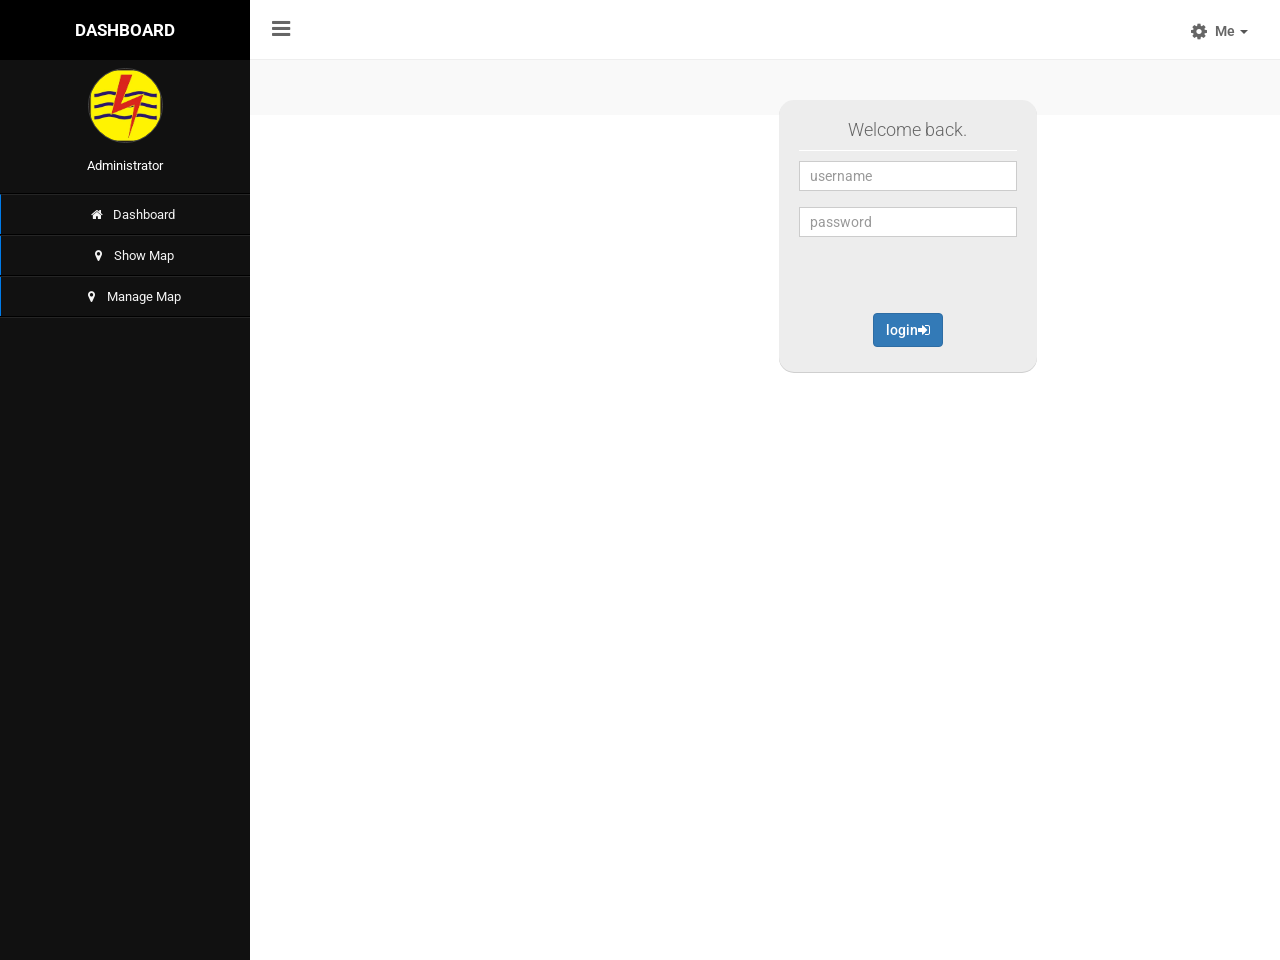
==== commit 0ee89027: "fixing ui" ====
--- a/index.html
+++ b/index.html
@@ -12,8 +12,7 @@
     <link rel="stylesheet" type="text/css" href="assets/css/backend/jquery.gritter.css"/>
 </head>
 <body class="skin-dark" ng-app="myApp">
-{{is_logged_in}}
-<header ng-if="is_logged_in == 0" class="header" id="#head-nav-backend">
+<header ng-if="isLoggedIn !=''" class="header" id="#head-nav-backend">
   <span href="index.html" class="logo">
     <big>DASHBOARD</big>
   </span>
@@ -25,7 +24,7 @@
         <div class="navbar-right">
             <ul class="nav navbar-nav">
                 <li class="dropdown profile-menu">
-                    <a href="#" class="dropdown-toggle" data-toggle="dropdown">
+                    <a href="javascript;" class="dropdown-toggle" data-toggle="dropdown">
                         <i class="fa fa-cog fa-lg"></i>
                         <span class="username">Me</span>
                         <i class="caret"></i>
@@ -35,7 +34,7 @@
                             <div class="up-arrow"></div>
                         </li>
                         <li>
-                            <a href="logout"><i class="fa fa-power-off"></i>Log Out</a>
+                            <a href="javascript:void(0);" ng-click="logout();"><i class="fa fa-power-off"></i>Log Out</a>
                         </li>
                     </ul>
                 </li>
@@ -87,6 +86,7 @@
 <script type="text/javascript" src="assets/js/bootstrap.js"></script>
 <script type="text/javascript" src="assets/js/angular.min.js"></script>
 <script type="text/javascript" src="assets/js/angular-route.min.js"></script>
+<script type="text/javascript" src="assets/js/angular-cookies.js"></script>
 <script type="text/javascript" src="assets/js/leaflet.js"></script>
 <script type="text/javascript" src="assets/js/angular-leaflet-directive.min.js"></script>
 <script type="text/javascript" src="assets/js/dirPagination.js"></script>
@@ -96,13 +96,11 @@
 <script type="text/javascript" src="assets/js/backend/jquery.blockUI.min.js"></script>
 <script type="text/javascript" src="assets/js/backend/jquery.gritter.min.js"></script>
 <script type="text/javascript" src="assets/js/backend/jquery.sparkline.min.js"></script>
+<script type="text/javascript" src="assets/js/js.cookie.js"></script>
 <script type="text/javascript" src="assets/js/backend/main.js"></script>
+<script type="text/javascript" src="assets/js/custom.js"></script>
 
 <script type="text/javascript" src="assets/js/app/app.js"></script>
-
-<script type="text/javascript" src="assets/js/app/service/auth-Interceptor-service.js"></script>
-<script type="text/javascript" src="assets/js/app/service/auth-service.js"></script>
-
 <script type="text/javascript" src="assets/js/app/controller/login-controller.js"></script>
 <script type="text/javascript" src="assets/js/app/controller/dashboard-controller.js"></script>
 <script type="text/javascript" src="assets/js/app/controller/show-map-controller.js"></script>
